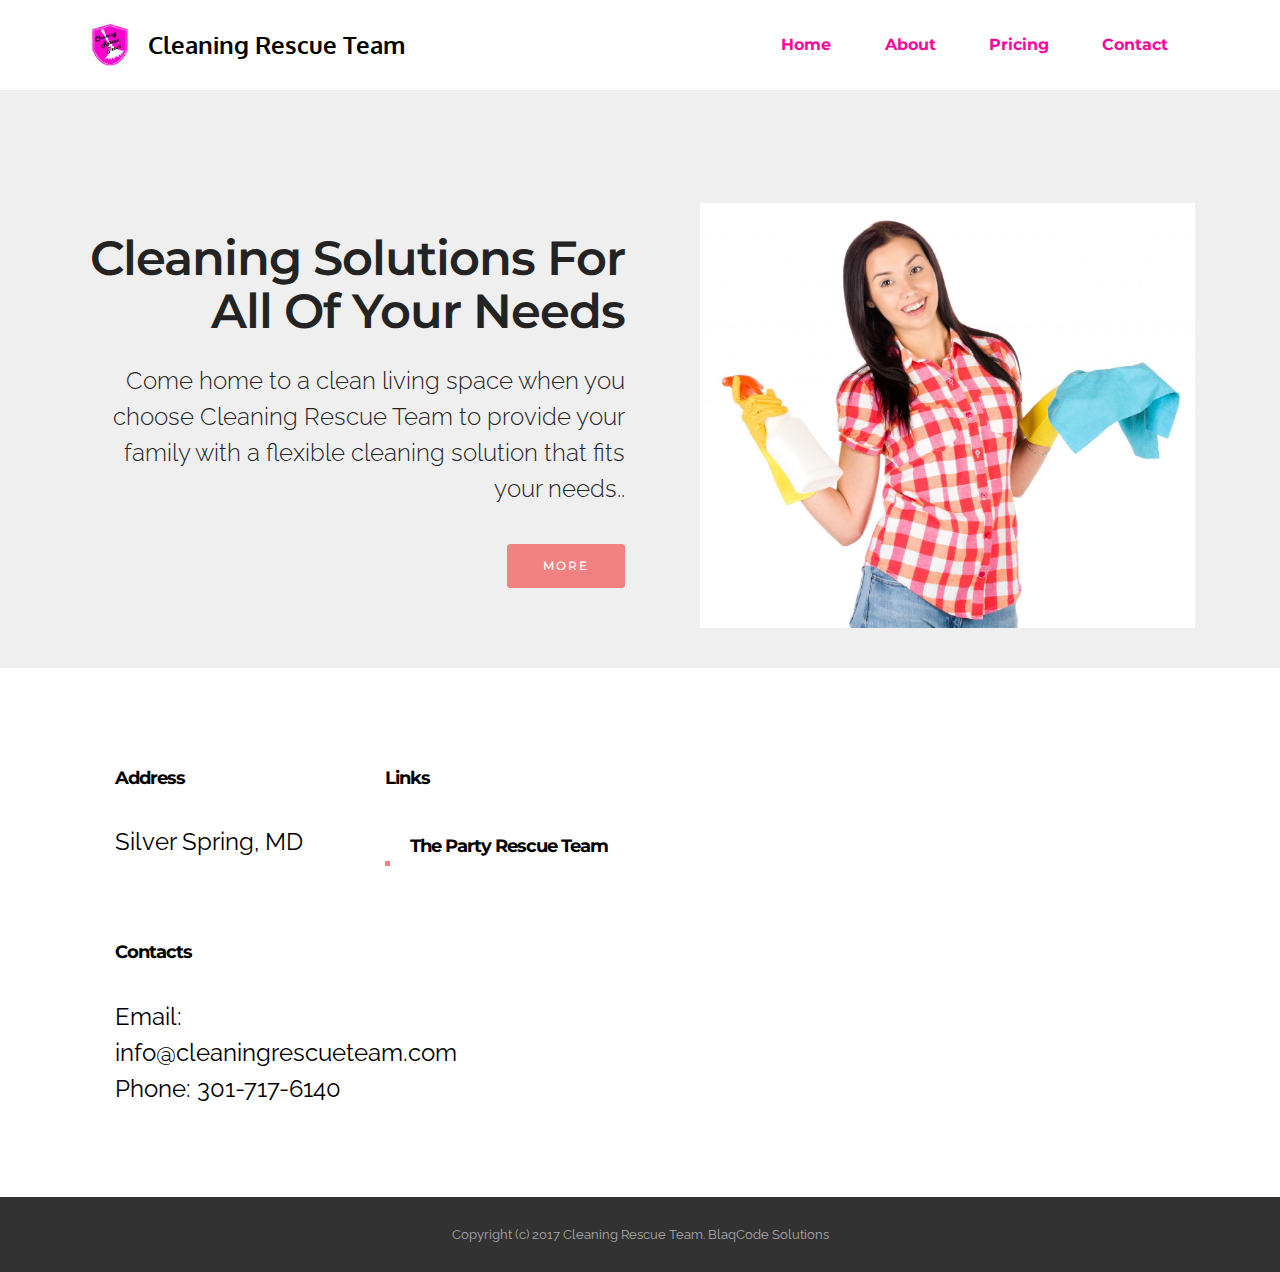
==== index.html @ 24ab7273 "create github pages" ====
<!DOCTYPE html>
<html>
<head>
  <!-- Site made with Mobirise Website Builder v3.12.1, https://mobirise.com -->
  <meta charset="UTF-8">
  <meta http-equiv="X-UA-Compatible" content="IE=edge">
  <meta name="generator" content="Mobirise v3.12.1, mobirise.com">
  <meta name="viewport" content="width=device-width, initial-scale=1">
  <link rel="shortcut icon" href="assets/images/crt-logo1-128x128.jpg" type="image/x-icon">
  <meta name="description" content="The Cleaning Rescue Team Homepage">
  <title>Cleaning Rescue Team</title>
  <link rel="stylesheet" href="https://fonts.googleapis.com/css?family=Lora:400,700,400italic,700italic&amp;subset=latin">
  <link rel="stylesheet" href="https://fonts.googleapis.com/css?family=Montserrat:400,700">
  <link rel="stylesheet" href="https://fonts.googleapis.com/css?family=Raleway:100,100i,200,200i,300,300i,400,400i,500,500i,600,600i,700,700i,800,800i,900,900i">
  <link rel="stylesheet" href="assets/bootstrap-material-design-font/css/material.css">
  <link rel="stylesheet" href="assets/tether/tether.min.css">
  <link rel="stylesheet" href="assets/bootstrap/css/bootstrap.min.css">
  <link rel="stylesheet" href="assets/dropdown/css/style.css">
  <link rel="stylesheet" href="assets/animate.css/animate.min.css">
  <link rel="stylesheet" href="assets/theme/css/style.css">
  <link rel="stylesheet" href="assets/mobirise/css/mbr-additional.css" type="text/css">
  
  
  
</head>
<body>
<section id="ext_menu-0">

    <nav class="navbar navbar-dropdown navbar-fixed-top">
        <div class="container">

            <div class="mbr-table">
                <div class="mbr-table-cell">

                    <div class="navbar-brand">
                        <a href="index.html" class="navbar-logo"><img src="assets/images/crt-logo1-128x128.jpg" alt="Mobirise"></a>
                        <a class="navbar-caption text-black" href="index.html">Cleaning Rescue Team</a>
                    </div>

                </div>
                <div class="mbr-table-cell">

                    <button class="navbar-toggler pull-xs-right hidden-md-up" type="button" data-toggle="collapse" data-target="#exCollapsingNavbar">
                        <div class="hamburger-icon"></div>
                    </button>

                    <ul class="nav-dropdown collapse pull-xs-right nav navbar-nav navbar-toggleable-sm" id="exCollapsingNavbar"><li class="nav-item"><a class="nav-link link" href="index.html">Home</a></li><li class="nav-item"><a class="nav-link link" href="about.html">About</a></li><li class="nav-item"><a class="nav-link link" href="pricing.html">Pricing</a></li><li class="nav-item"><a class="nav-link link" href="contact.html">Contact</a></li></ul>
                    <button hidden="" class="navbar-toggler navbar-close" type="button" data-toggle="collapse" data-target="#exCollapsingNavbar">
                        <div class="close-icon"></div>
                    </button>

                </div>
            </div>

        </div>
    </nav>

</section>

<section class="engine"><a rel="external" href="https://mobirise.com">Mobirise Web Page Builder</a></section><section class="mbr-section mbr-after-navbar" id="msg-box5-1" style="background-color: rgb(239, 239, 239); padding-top: 200px; padding-bottom: 40px;">

    
    <div class="container">
        <div class="row">
            <div class="mbr-table-md-up">

              

              <div class="mbr-table-cell col-md-5 text-xs-center text-md-right content-size">
                  <h3 class="mbr-section-title display-2">Cleaning Solutions For All Of Your Needs</h3>
                  <div class="lead">

                    <p>Come home to a clean living space when you choose Cleaning Rescue Team to provide your family with a flexible cleaning solution that fits your needs..</p>

                  </div>

                  <div><a class="btn btn-danger" href="about.html">MORE</a></div>
              </div>


              


              <div class="mbr-table-cell mbr-left-padding-md-up mbr-valign-top col-md-7 image-size" style="width: 50%;">
                  <div class="mbr-figure"><img src="assets/images/young-woman-cleaning-1488212768vjw-1400x1203.jpg"></div>
              </div>

            </div>
        </div>
    </div>

</section>

<section class="mbr-section mbr-section-md-padding mbr-footer footer2" id="contacts2-2" style="background-color: rgb(255, 255, 255); padding-top: 90px; padding-bottom: 90px;">
    
    <div class="container">
        <div class="row">
            <div class="mbr-footer-content col-xs-12 col-md-3">
                <p><strong>Address</strong><br>Silver Spring, MD<br><br><br>
<strong>Contacts</strong><br>
Email: info@cleaningrescueteam.com<br>
Phone: 301-717-6140<br></p>
            </div>
            <div class="mbr-footer-content col-xs-12 col-md-3"><p class="mbr-contacts__text"><strong>Links</strong></p><ul><li><a href="http://www.thepartyrescueteam.com/" class="text-black"><strong>The Party Rescue Team</strong></a></li></ul></div>
            <div class="col-xs-12 col-md-6">
                <div class="mbr-map"><iframe frameborder="0" style="border:0" src="https://www.google.com/maps/embed/v1/place?key=AIzaSyA0Dx_boXQiwvdz8sJHoYeZNVTdoWONYkU&amp;q=place_id:ChIJJ-lqZk7Pt4kR35qyZagzhAA" allowfullscreen=""></iframe></div>
            </div>
        </div>
    </div>
</section>

<footer class="mbr-small-footer mbr-section mbr-section-nopadding" id="footer1-3" style="background-color: rgb(50, 50, 50); padding-top: 1.75rem; padding-bottom: 1.75rem;">
    
    <div class="container">
        <p class="text-xs-center">Copyright (c) 2017 Cleaning Rescue Team. BlaqCode Solutions</p>
    </div>
</footer>


  <script src="assets/web/assets/jquery/jquery.min.js"></script>
  <script src="assets/tether/tether.min.js"></script>
  <script src="assets/bootstrap/js/bootstrap.min.js"></script>
  <script src="assets/smooth-scroll/smooth-scroll.js"></script>
  <script src="assets/dropdown/js/script.min.js"></script>
  <script src="assets/touch-swipe/jquery.touch-swipe.min.js"></script>
  <script src="assets/viewport-checker/jquery.viewportchecker.js"></script>
  <script src="assets/theme/js/script.js"></script>
  
  
  <input name="animation" type="hidden">
  </body>
</html>
---- assets/bootstrap-material-design-font/css/material.css ----
@font-face {
  font-family: 'Material-Design-Icons';
  src: url('../fonts/Material-Design-Icons.eot?3ocs8m');
  src: url('../fonts/Material-Design-Icons.eot?#iefix3ocs8m') format('embedded-opentype'), url('../fonts/Material-Design-Icons.woff?3ocs8m') format('woff'), url('../fonts/Material-Design-Icons.ttf?3ocs8m') format('truetype'), url('../fonts/Material-Design-Icons.svg?3ocs8m#Material-Design-Icons') format('svg');
  font-weight: normal;
  font-style: normal;
}
[class^="mdi-"],
[class*="mdi-"] {
  speak: none;
  display: inline-block;
  font-style: normal;
  font-variant:normal;
  font-weight:normal;
  /*font-size:24px;*/
  line-height:1;
  font-family:'Material-Design-Icons' !important;
  text-rendering: auto;
  
  -webkit-font-smoothing: antialiased;
  -moz-osx-font-smoothing: grayscale;
  -webkit-transform: translate(0, 0);
      -ms-transform: translate(0, 0);
          transform: translate(0, 0);
}
[class^="mdi-"]:before,
[class*="mdi-"]:before {
  display: inline-block;
  speak: none;
  text-decoration: inherit;
}
[class^="mdi-"].pull-left,
[class*="mdi-"].pull-left {
  margin-right: .3em;
}
[class^="mdi-"].pull-right,
[class*="mdi-"].pull-right {
  margin-left: .3em;
}
[class^="mdi-"].mdi-lg:before,
[class*="mdi-"].mdi-lg:before,
[class^="mdi-"].mdi-lg:after,
[class*="mdi-"].mdi-lg:after {
  font-size: 1.33333333em;
  line-height: 0.75em;
  vertical-align: -15%;
}
[class^="mdi-"].mdi-2x:before,
[class*="mdi-"].mdi-2x:before,
[class^="mdi-"].mdi-2x:after,
[class*="mdi-"].mdi-2x:after {
  font-size: 2em;
}
[class^="mdi-"].mdi-3x:before,
[class*="mdi-"].mdi-3x:before,
[class^="mdi-"].mdi-3x:after,
[class*="mdi-"].mdi-3x:after {
  font-size: 3em;
}
[class^="mdi-"].mdi-4x:before,
[class*="mdi-"].mdi-4x:before,
[class^="mdi-"].mdi-4x:after,
[class*="mdi-"].mdi-4x:after {
  font-size: 4em;
}
[class^="mdi-"].mdi-5x:before,
[class*="mdi-"].mdi-5x:before,
[class^="mdi-"].mdi-5x:after,
[class*="mdi-"].mdi-5x:after {
  font-size: 5em;
}
[class^="mdi-device-signal-cellular-"]:after,
[class^="mdi-device-battery-"]:after,
[class^="mdi-device-battery-charging-"]:after,
[class^="mdi-device-signal-cellular-connected-no-internet-"]:after,
[class^="mdi-device-signal-wifi-"]:after,
[class^="mdi-device-signal-wifi-statusbar-not-connected"]:after,
.mdi-device-network-wifi:after {
  opacity: .3;
  position: absolute;
  left: 0;
  top: 0;
  z-index: 1;
  display: inline-block;
  speak: none;
  text-decoration: inherit;
}
[class^="mdi-device-signal-cellular-"]:after {
  content: "\e758";
}
[class^="mdi-device-battery-"]:after {
  content: "\e735";
}
[class^="mdi-device-battery-charging-"]:after {
  content: "\e733";
}
[class^="mdi-device-signal-cellular-connected-no-internet-"]:after {
  content: "\e75d";
}
[class^="mdi-device-signal-wifi-"]:after,
.mdi-device-network-wifi:after {
  content: "\e765";
}
[class^="mdi-device-signal-wifi-statusbasr-not-connected"]:after {
  content: "\e8f7";
}
.mdi-device-signal-cellular-off:after,
.mdi-device-signal-cellular-null:after,
.mdi-device-signal-cellular-no-sim:after,
.mdi-device-signal-wifi-off:after,
.mdi-device-signal-wifi-4-bar:after,
.mdi-device-signal-cellular-4-bar:after,
.mdi-device-battery-alert:after,
.mdi-device-signal-cellular-connected-no-internet-4-bar:after,
.mdi-device-battery-std:after,
.mdi-device-battery-full .mdi-device-battery-unknown:after {
  content: "";
}
.mdi-fw {
  width: 1.28571429em;
  text-align: center;
}
.mdi-ul {
  padding-left: 0;
  margin-left: 2.14285714em;
  list-style-type: none;
}
.mdi-ul > li {
  position: relative;
}
.mdi-li {
  position: absolute;
  left: -2.14285714em;
  width: 2.14285714em;
  top: 0.14285714em;
  text-align: center;
}
.mdi-li.mdi-lg {
  left: -1.85714286em;
}
.mdi-border {
  padding: .2em .25em .15em;
  border: solid 0.08em #eeeeee;
  border-radius: .1em;
}
.mdi-spin {
  -webkit-animation: mdi-spin 2s infinite linear;
  animation: mdi-spin 2s infinite linear;
  -webkit-transform-origin: 50% 50%;
  -ms-transform-origin: 50% 50%;
      transform-origin: 50% 50%;
}
.mdi-pulse {
  -webkit-animation: mdi-spin 1s steps(8) infinite;
  animation: mdi-spin 1s steps(8) infinite;
  -webkit-transform-origin: 50% 50%;
  -ms-transform-origin: 50% 50%;
      transform-origin: 50% 50%;
}
@-webkit-keyframes mdi-spin {
  0% {
    -webkit-transform: rotate(0deg);
    transform: rotate(0deg);
  }
  100% {
    -webkit-transform: rotate(359deg);
    transform: rotate(359deg);
  }
}
@keyframes mdi-spin {
  0% {
    -webkit-transform: rotate(0deg);
    transform: rotate(0deg);
  }
  100% {
    -webkit-transform: rotate(359deg);
    transform: rotate(359deg);
  }
}
.mdi-rotate-90 {
  filter: progid:DXImageTransform.Microsoft.BasicImage(rotation=1);
  -webkit-transform: rotate(90deg);
  -ms-transform: rotate(90deg);
  transform: rotate(90deg);
}
.mdi-rotate-180 {
  filter: progid:DXImageTransform.Microsoft.BasicImage(rotation=2);
  -webkit-transform: rotate(180deg);
  -ms-transform: rotate(180deg);
  transform: rotate(180deg);
}
.mdi-rotate-270 {
  filter: progid:DXImageTransform.Microsoft.BasicImage(rotation=3);
  -webkit-transform: rotate(270deg);
  -ms-transform: rotate(270deg);
  transform: rotate(270deg);
}
.mdi-flip-horizontal {
  filter: progid:DXImageTransform.Microsoft.BasicImage(rotation=0, mirror=1);
  -webkit-transform: scale(-1, 1);
  -ms-transform: scale(-1, 1);
  transform: scale(-1, 1);
}
.mdi-flip-vertical {
  filter: progid:DXImageTransform.Microsoft.BasicImage(rotation=2, mirror=1);
  -webkit-transform: scale(1, -1);
  -ms-transform: scale(1, -1);
  transform: scale(1, -1);
}
:root .mdi-rotate-90,
:root .mdi-rotate-180,
:root .mdi-rotate-270,
:root .mdi-flip-horizontal,
:root .mdi-flip-vertical {
  -webkit-filter: none;
          filter: none;
}
.mdi-stack {
  position: relative;
  display: inline-block;
  width: 2em;
  height: 2em;
  line-height: 2em;
  vertical-align: middle;
}
.mdi-stack-1x,
.mdi-stack-2x {
  position: absolute;
  left: 0;
  width: 100%;
  text-align: center;
}
.mdi-stack-1x {
  line-height: inherit;
}
.mdi-stack-2x {
  font-size: 2em;
}
.mdi-inverse {
  color: #ffffff;
}
/* Start Icons */
.mdi-action-3d-rotation:before {
  content: "\e600";
}
.mdi-action-accessibility:before {
  content: "\e601";
}
.mdi-action-account-balance-wallet:before {
  content: "\e602";
}
.mdi-action-account-balance:before {
  content: "\e603";
}
.mdi-action-account-box:before {
  content: "\e604";
}
.mdi-action-account-child:before {
  content: "\e605";
}
.mdi-action-account-circle:before {
  content: "\e606";
}
.mdi-action-add-shopping-cart:before {
  content: "\e607";
}
.mdi-action-alarm-add:before {
  content: "\e608";
}
.mdi-action-alarm-off:before {
  content: "\e609";
}
.mdi-action-alarm-on:before {
  content: "\e60a";
}
.mdi-action-alarm:before {
  content: "\e60b";
}
.mdi-action-android:before {
  content: "\e60c";
}
.mdi-action-announcement:before {
  content: "\e60d";
}
.mdi-action-aspect-ratio:before {
  content: "\e60e";
}
.mdi-action-assessment:before {
  content: "\e60f";
}
.mdi-action-assignment-ind:before {
  content: "\e610";
}
.mdi-action-assignment-late:before {
  content: "\e611";
}
.mdi-action-assignment-return:before {
  content: "\e612";
}
.mdi-action-assignment-returned:before {
  content: "\e613";
}
.mdi-action-assignment-turned-in:before {
  content: "\e614";
}
.mdi-action-assignment:before {
  content: "\e615";
}
.mdi-action-autorenew:before {
  content: "\e616";
}
.mdi-action-backup:before {
  content: "\e617";
}
.mdi-action-book:before {
  content: "\e618";
}
.mdi-action-bookmark-outline:before {
  content: "\e619";
}
.mdi-action-bookmark:before {
  content: "\e61a";
}
.mdi-action-bug-report:before {
  content: "\e61b";
}
.mdi-action-cached:before {
  content: "\e61c";
}
.mdi-action-check-circle:before {
  content: "\e61d";
}
.mdi-action-class:before {
  content: "\e61e";
}
.mdi-action-credit-card:before {
  content: "\e61f";
}
.mdi-action-dashboard:before {
  content: "\e620";
}
.mdi-action-delete:before {
  content: "\e621";
}
.mdi-action-description:before {
  content: "\e622";
}
.mdi-action-dns:before {
  content: "\e623";
}
.mdi-action-done-all:before {
  content: "\e624";
}
.mdi-action-done:before {
  content: "\e625";
}
.mdi-action-event:before {
  content: "\e626";
}
.mdi-action-exit-to-app:before {
  content: "\e627";
}
.mdi-action-explore:before {
  content: "\e628";
}
.mdi-action-extension:before {
  content: "\e629";
}
.mdi-action-face-unlock:before {
  content: "\e62a";
}
.mdi-action-favorite-outline:before {
  content: "\e62b";
}
.mdi-action-favorite:before {
  content: "\e62c";
}
.mdi-action-find-in-page:before {
  content: "\e62d";
}
.mdi-action-find-replace:before {
  content: "\e62e";
}
.mdi-action-flip-to-back:before {
  content: "\e62f";
}
.mdi-action-flip-to-front:before {
  content: "\e630";
}
.mdi-action-get-app:before {
  content: "\e631";
}
.mdi-action-grade:before {
  content: "\e632";
}
.mdi-action-group-work:before {
  content: "\e633";
}
.mdi-action-help:before {
  content: "\e634";
}
.mdi-action-highlight-remove:before {
  content: "\e635";
}
.mdi-action-history:before {
  content: "\e636";
}
.mdi-action-home:before {
  content: "\e637";
}
.mdi-action-https:before {
  content: "\e638";
}
.mdi-action-info-outline:before {
  content: "\e639";
}
.mdi-action-info:before {
  content: "\e63a";
}
.mdi-action-input:before {
  content: "\e63b";
}
.mdi-action-invert-colors:before {
  content: "\e63c";
}
.mdi-action-label-outline:before {
  content: "\e63d";
}
.mdi-action-label:before {
  content: "\e63e";
}
.mdi-action-language:before {
  content: "\e63f";
}
.mdi-action-launch:before {
  content: "\e640";
}
.mdi-action-list:before {
  content: "\e641";
}
.mdi-action-lock-open:before {
  content: "\e642";
}
.mdi-action-lock-outline:before {
  content: "\e643";
}
.mdi-action-lock:before {
  content: "\e644";
}
.mdi-action-loyalty:before {
  content: "\e645";
}
.mdi-action-markunread-mailbox:before {
  content: "\e646";
}
.mdi-action-note-add:before {
  content: "\e647";
}
.mdi-action-open-in-browser:before {
  content: "\e648";
}
.mdi-action-open-in-new:before {
  content: "\e649";
}
.mdi-action-open-with:before {
  content: "\e64a";
}
.mdi-action-pageview:before {
  content: "\e64b";
}
.mdi-action-payment:before {
  content: "\e64c";
}
.mdi-action-perm-camera-mic:before {
  content: "\e64d";
}
.mdi-action-perm-contact-cal:before {
  content: "\e64e";
}
.mdi-action-perm-data-setting:before {
  content: "\e64f";
}
.mdi-action-perm-device-info:before {
  content: "\e650";
}
.mdi-action-perm-identity:before {
  content: "\e651";
}
.mdi-action-perm-media:before {
  content: "\e652";
}
.mdi-action-perm-phone-msg:before {
  content: "\e653";
}
.mdi-action-perm-scan-wifi:before {
  content: "\e654";
}
.mdi-action-picture-in-picture:before {
  content: "\e655";
}
.mdi-action-polymer:before {
  content: "\e656";
}
.mdi-action-print:before {
  content: "\e657";
}
.mdi-action-query-builder:before {
  content: "\e658";
}
.mdi-action-question-answer:before {
  content: "\e659";
}
.mdi-action-receipt:before {
  content: "\e65a";
}
.mdi-action-redeem:before {
  content: "\e65b";
}
.mdi-action-reorder:before {
  content: "\e65c";
}
.mdi-action-report-problem:before {
  content: "\e65d";
}
.mdi-action-restore:before {
  content: "\e65e";
}
.mdi-action-room:before {
  content: "\e65f";
}
.mdi-action-schedule:before {
  content: "\e660";
}
.mdi-action-search:before {
  content: "\e661";
}
.mdi-action-settings-applications:before {
  content: "\e662";
}
.mdi-action-settings-backup-restore:before {
  content: "\e663";
}
.mdi-action-settings-bluetooth:before {
  content: "\e664";
}
.mdi-action-settings-cell:before {
  content: "\e665";
}
.mdi-action-settings-display:before {
  content: "\e666";
}
.mdi-action-settings-ethernet:before {
  content: "\e667";
}
.mdi-action-settings-input-antenna:before {
  content: "\e668";
}
.mdi-action-settings-input-component:before {
  content: "\e669";
}
.mdi-action-settings-input-composite:before {
  content: "\e66a";
}
.mdi-action-settings-input-hdmi:before {
  content: "\e66b";
}
.mdi-action-settings-input-svideo:before {
  content: "\e66c";
}
.mdi-action-settings-overscan:before {
  content: "\e66d";
}
.mdi-action-settings-phone:before {
  content: "\e66e";
}
.mdi-action-settings-power:before {
  content: "\e66f";
}
.mdi-action-settings-remote:before {
  content: "\e670";
}
.mdi-action-settings-voice:before {
  content: "\e671";
}
.mdi-action-settings:before {
  content: "\e672";
}
.mdi-action-shop-two:before {
  content: "\e673";
}
.mdi-action-shop:before {
  content: "\e674";
}
.mdi-action-shopping-basket:before {
  content: "\e675";
}
.mdi-action-shopping-cart:before {
  content: "\e676";
}
.mdi-action-speaker-notes:before {
  content: "\e677";
}
.mdi-action-spellcheck:before {
  content: "\e678";
}
.mdi-action-star-rate:before {
  content: "\e679";
}
.mdi-action-stars:before {
  content: "\e67a";
}
.mdi-action-store:before {
  content: "\e67b";
}
.mdi-action-subject:before {
  content: "\e67c";
}
.mdi-action-supervisor-account:before {
  content: "\e67d";
}
.mdi-action-swap-horiz:before {
  content: "\e67e";
}
.mdi-action-swap-vert-circle:before {
  content: "\e67f";
}
.mdi-action-swap-vert:before {
  content: "\e680";
}
.mdi-action-system-update-tv:before {
  content: "\e681";
}
.mdi-action-tab-unselected:before {
  content: "\e682";
}
.mdi-action-tab:before {
  content: "\e683";
}
.mdi-action-theaters:before {
  content: "\e684";
}
.mdi-action-thumb-down:before {
  content: "\e685";
}
.mdi-action-thumb-up:before {
  content: "\e686";
}
.mdi-action-thumbs-up-down:before {
  content: "\e687";
}
.mdi-action-toc:before {
  content: "\e688";
}
.mdi-action-today:before {
  content: "\e689";
}
.mdi-action-track-changes:before {
  content: "\e68a";
}
.mdi-action-translate:before {
  content: "\e68b";
}
.mdi-action-trending-down:before {
  content: "\e68c";
}
.mdi-action-trending-neutral:before {
  content: "\e68d";
}
.mdi-action-trending-up:before {
  content: "\e68e";
}
.mdi-action-turned-in-not:before {
  content: "\e68f";
}
.mdi-action-turned-in:before {
  content: "\e690";
}
.mdi-action-verified-user:before {
  content: "\e691";
}
.mdi-action-view-agenda:before {
  content: "\e692";
}
.mdi-action-view-array:before {
  content: "\e693";
}
.mdi-action-view-carousel:before {
  content: "\e694";
}
.mdi-action-view-column:before {
  content: "\e695";
}
.mdi-action-view-day:before {
  content: "\e696";
}
.mdi-action-view-headline:before {
  content: "\e697";
}
.mdi-action-view-list:before {
  content: "\e698";
}
.mdi-action-view-module:before {
  content: "\e699";
}
.mdi-action-view-quilt:before {
  content: "\e69a";
}
.mdi-action-view-stream:before {
  content: "\e69b";
}
.mdi-action-view-week:before {
  content: "\e69c";
}
.mdi-action-visibility-off:before {
  content: "\e69d";
}
.mdi-action-visibility:before {
  content: "\e69e";
}
.mdi-action-wallet-giftcard:before {
  content: "\e69f";
}
.mdi-action-wallet-membership:before {
  content: "\e6a0";
}
.mdi-action-wallet-travel:before {
  content: "\e6a1";
}
.mdi-action-work:before {
  content: "\e6a2";
}
.mdi-alert-error:before {
  content: "\e6a3";
}
.mdi-alert-warning:before {
  content: "\e6a4";
}
.mdi-av-album:before {
  content: "\e6a5";
}
.mdi-av-closed-caption:before {
  content: "\e6a6";
}
.mdi-av-equalizer:before {
  content: "\e6a7";
}
.mdi-av-explicit:before {
  content: "\e6a8";
}
.mdi-av-fast-forward:before {
  content: "\e6a9";
}
.mdi-av-fast-rewind:before {
  content: "\e6aa";
}
.mdi-av-games:before {
  content: "\e6ab";
}
.mdi-av-hearing:before {
  content: "\e6ac";
}
.mdi-av-high-quality:before {
  content: "\e6ad";
}
.mdi-av-loop:before {
  content: "\e6ae";
}
.mdi-av-mic-none:before {
  content: "\e6af";
}
.mdi-av-mic-off:before {
  content: "\e6b0";
}
.mdi-av-mic:before {
  content: "\e6b1";
}
.mdi-av-movie:before {
  content: "\e6b2";
}
.mdi-av-my-library-add:before {
  content: "\e6b3";
}
.mdi-av-my-library-books:before {
  content: "\e6b4";
}
.mdi-av-my-library-music:before {
  content: "\e6b5";
}
.mdi-av-new-releases:before {
  content: "\e6b6";
}
.mdi-av-not-interested:before {
  content: "\e6b7";
}
.mdi-av-pause-circle-fill:before {
  content: "\e6b8";
}
.mdi-av-pause-circle-outline:before {
  content: "\e6b9";
}
.mdi-av-pause:before {
  content: "\e6ba";
}
.mdi-av-play-arrow:before {
  content: "\e6bb";
}
.mdi-av-play-circle-fill:before {
  content: "\e6bc";
}
.mdi-av-play-circle-outline:before {
  content: "\e6bd";
}
.mdi-av-play-shopping-bag:before {
  content: "\e6be";
}
.mdi-av-playlist-add:before {
  content: "\e6bf";
}
.mdi-av-queue-music:before {
  content: "\e6c0";
}
.mdi-av-queue:before {
  content: "\e6c1";
}
.mdi-av-radio:before {
  content: "\e6c2";
}
.mdi-av-recent-actors:before {
  content: "\e6c3";
}
.mdi-av-repeat-one:before {
  content: "\e6c4";
}
.mdi-av-repeat:before {
  content: "\e6c5";
}
.mdi-av-replay:before {
  content: "\e6c6";
}
.mdi-av-shuffle:before {
  content: "\e6c7";
}
.mdi-av-skip-next:before {
  content: "\e6c8";
}
.mdi-av-skip-previous:before {
  content: "\e6c9";
}
.mdi-av-snooze:before {
  content: "\e6ca";
}
.mdi-av-stop:before {
  content: "\e6cb";
}
.mdi-av-subtitles:before {
  content: "\e6cc";
}
.mdi-av-surround-sound:before {
  content: "\e6cd";
}
.mdi-av-timer:before {
  content: "\e6ce";
}
.mdi-av-video-collection:before {
  content: "\e6cf";
}
.mdi-av-videocam-off:before {
  content: "\e6d0";
}
.mdi-av-videocam:before {
  content: "\e6d1";
}
.mdi-av-volume-down:before {
  content: "\e6d2";
}
.mdi-av-volume-mute:before {
  content: "\e6d3";
}
.mdi-av-volume-off:before {
  content: "\e6d4";
}
.mdi-av-volume-up:before {
  content: "\e6d5";
}
.mdi-av-web:before {
  content: "\e6d6";
}
.mdi-communication-business:before {
  content: "\e6d7";
}
.mdi-communication-call-end:before {
  content: "\e6d8";
}
.mdi-communication-call-made:before {
  content: "\e6d9";
}
.mdi-communication-call-merge:before {
  content: "\e6da";
}
.mdi-communication-call-missed:before {
  content: "\e6db";
}
.mdi-communication-call-received:before {
  content: "\e6dc";
}
.mdi-communication-call-split:before {
  content: "\e6dd";
}
.mdi-communication-call:before {
  content: "\e6de";
}
.mdi-communication-chat:before {
  content: "\e6df";
}
.mdi-communication-clear-all:before {
  content: "\e6e0";
}
.mdi-communication-comment:before {
  content: "\e6e1";
}
.mdi-communication-contacts:before {
  content: "\e6e2";
}
.mdi-communication-dialer-sip:before {
  content: "\e6e3";
}
.mdi-communication-dialpad:before {
  content: "\e6e4";
}
.mdi-communication-dnd-on:before {
  content: "\e6e5";
}
.mdi-communication-email:before {
  content: "\e6e6";
}
.mdi-communication-forum:before {
  content: "\e6e7";
}
.mdi-communication-import-export:before {
  content: "\e6e8";
}
.mdi-communication-invert-colors-off:before {
  content: "\e6e9";
}
.mdi-communication-invert-colors-on:before {
  content: "\e6ea";
}
.mdi-communication-live-help:before {
  content: "\e6eb";
}
.mdi-communication-location-off:before {
  content: "\e6ec";
}
.mdi-communication-location-on:before {
  content: "\e6ed";
}
.mdi-communication-message:before {
  content: "\e6ee";
}
.mdi-communication-messenger:before {
  content: "\e6ef";
}
.mdi-communication-no-sim:before {
  content: "\e6f0";
}
.mdi-communication-phone:before {
  content: "\e6f1";
}
.mdi-communication-portable-wifi-off:before {
  content: "\e6f2";
}
.mdi-communication-quick-contacts-dialer:before {
  content: "\e6f3";
}
.mdi-communication-quick-contacts-mail:before {
  content: "\e6f4";
}
.mdi-communication-ring-volume:before {
  content: "\e6f5";
}
.mdi-communication-stay-current-landscape:before {
  content: "\e6f6";
}
.mdi-communication-stay-current-portrait:before {
  content: "\e6f7";
}
.mdi-communication-stay-primary-landscape:before {
  content: "\e6f8";
}
.mdi-communication-stay-primary-portrait:before {
  content: "\e6f9";
}
.mdi-communication-swap-calls:before {
  content: "\e6fa";
}
.mdi-communication-textsms:before {
  content: "\e6fb";
}
.mdi-communication-voicemail:before {
  content: "\e6fc";
}
.mdi-communication-vpn-key:before {
  content: "\e6fd";
}
.mdi-content-add-box:before {
  content: "\e6fe";
}
.mdi-content-add-circle-outline:before {
  content: "\e6ff";
}
.mdi-content-add-circle:before {
  content: "\e700";
}
.mdi-content-add:before {
  content: "\e701";
}
.mdi-content-archive:before {
  content: "\e702";
}
.mdi-content-backspace:before {
  content: "\e703";
}
.mdi-content-block:before {
  content: "\e704";
}
.mdi-content-clear:before {
  content: "\e705";
}
.mdi-content-content-copy:before {
  content: "\e706";
}
.mdi-content-content-cut:before {
  content: "\e707";
}
.mdi-content-content-paste:before {
  content: "\e708";
}
.mdi-content-create:before {
  content: "\e709";
}
.mdi-content-drafts:before {
  content: "\e70a";
}
.mdi-content-filter-list:before {
  content: "\e70b";
}
.mdi-content-flag:before {
  content: "\e70c";
}
.mdi-content-forward:before {
  content: "\e70d";
}
.mdi-content-gesture:before {
  content: "\e70e";
}
.mdi-content-inbox:before {
  content: "\e70f";
}
.mdi-content-link:before {
  content: "\e710";
}
.mdi-content-mail:before {
  content: "\e711";
}
.mdi-content-markunread:before {
  content: "\e712";
}
.mdi-content-redo:before {
  content: "\e713";
}
.mdi-content-remove-circle-outline:before {
  content: "\e714";
}
.mdi-content-remove-circle:before {
  content: "\e715";
}
.mdi-content-remove:before {
  content: "\e716";
}
.mdi-content-reply-all:before {
  content: "\e717";
}
.mdi-content-reply:before {
  content: "\e718";
}
.mdi-content-report:before {
  content: "\e719";
}
.mdi-content-save:before {
  content: "\e71a";
}
.mdi-content-select-all:before {
  content: "\e71b";
}
.mdi-content-send:before {
  content: "\e71c";
}
.mdi-content-sort:before {
  content: "\e71d";
}
.mdi-content-text-format:before {
  content: "\e71e";
}
.mdi-content-undo:before {
  content: "\e71f";
}
.mdi-editor-attach-file:before {
  content: "\e776";
}
.mdi-editor-attach-money:before {
  content: "\e777";
}
.mdi-editor-border-all:before {
  content: "\e778";
}
.mdi-editor-border-bottom:before {
  content: "\e779";
}
.mdi-editor-border-clear:before {
  content: "\e77a";
}
.mdi-editor-border-color:before {
  content: "\e77b";
}
.mdi-editor-border-horizontal:before {
  content: "\e77c";
}
.mdi-editor-border-inner:before {
  content: "\e77d";
}
.mdi-editor-border-left:before {
  content: "\e77e";
}
.mdi-editor-border-outer:before {
  content: "\e77f";
}
.mdi-editor-border-right:before {
  content: "\e780";
}
.mdi-editor-border-style:before {
  content: "\e781";
}
.mdi-editor-border-top:before {
  content: "\e782";
}
.mdi-editor-border-vertical:before {
  content: "\e783";
}
.mdi-editor-format-align-center:before {
  content: "\e784";
}
.mdi-editor-format-align-justify:before {
  content: "\e785";
}
.mdi-editor-format-align-left:before {
  content: "\e786";
}
.mdi-editor-format-align-right:before {
  content: "\e787";
}
.mdi-editor-format-bold:before {
  content: "\e788";
}
.mdi-editor-format-clear:before {
  content: "\e789";
}
.mdi-editor-format-color-fill:before {
  content: "\e78a";
}
.mdi-editor-format-color-reset:before {
  content: "\e78b";
}
.mdi-editor-format-color-text:before {
  content: "\e78c";
}
.mdi-editor-format-indent-decrease:before {
  content: "\e78d";
}
.mdi-editor-format-indent-increase:before {
  content: "\e78e";
}
.mdi-editor-format-italic:before {
  content: "\e78f";
}
.mdi-editor-format-line-spacing:before {
  content: "\e790";
}
.mdi-editor-format-list-bulleted:before {
  content: "\e791";
}
.mdi-editor-format-list-numbered:before {
  content: "\e792";
}
.mdi-editor-format-paint:before {
  content: "\e793";
}
.mdi-editor-format-quote:before {
  content: "\e794";
}
.mdi-editor-format-size:before {
  content: "\e795";
}
.mdi-editor-format-strikethrough:before {
  content: "\e796";
}
.mdi-editor-format-textdirection-l-to-r:before {
  content: "\e797";
}
.mdi-editor-format-textdirection-r-to-l:before {
  content: "\e798";
}
.mdi-editor-format-underline:before {
  content: "\e799";
}
.mdi-editor-functions:before {
  content: "\e79a";
}
.mdi-editor-insert-chart:before {
  content: "\e79b";
}
.mdi-editor-insert-comment:before {
  content: "\e79c";
}
.mdi-editor-insert-drive-file:before {
  content: "\e79d";
}
.mdi-editor-insert-emoticon:before {
  content: "\e79e";
}
.mdi-editor-insert-invitation:before {
  content: "\e79f";
}
.mdi-editor-insert-link:before {
  content: "\e7a0";
}
.mdi-editor-insert-photo:before {
  content: "\e7a1";
}
.mdi-editor-merge-type:before {
  content: "\e7a2";
}
.mdi-editor-mode-comment:before {
  content: "\e7a3";
}
.mdi-editor-mode-edit:before {
  content: "\e7a4";
}
.mdi-editor-publish:before {
  content: "\e7a5";
}
.mdi-editor-vertical-align-bottom:before {
  content: "\e7a6";
}
.mdi-editor-vertical-align-center:before {
  content: "\e7a7";
}
.mdi-editor-vertical-align-top:before {
  content: "\e7a8";
}
.mdi-editor-wrap-text:before {
  content: "\e7a9";
}
.mdi-file-attachment:before {
  content: "\e7aa";
}
.mdi-file-cloud-circle:before {
  content: "\e7ab";
}
.mdi-file-cloud-done:before {
  content: "\e7ac";
}
.mdi-file-cloud-download:before {
  content: "\e7ad";
}
.mdi-file-cloud-off:before {
  content: "\e7ae";
}
.mdi-file-cloud-queue:before {
  content: "\e7af";
}
.mdi-file-cloud-upload:before {
  content: "\e7b0";
}
.mdi-file-cloud:before {
  content: "\e7b1";
}
.mdi-file-file-download:before {
  content: "\e7b2";
}
.mdi-file-file-upload:before {
  content: "\e7b3";
}
.mdi-file-folder-open:before {
  content: "\e7b4";
}
.mdi-file-folder-shared:before {
  content: "\e7b5";
}
.mdi-file-folder:before {
  content: "\e7b6";
}
.mdi-device-access-alarm:before {
  content: "\e720";
}
.mdi-device-access-alarms:before {
  content: "\e721";
}
.mdi-device-access-time:before {
  content: "\e722";
}
.mdi-device-add-alarm:before {
  content: "\e723";
}
.mdi-device-airplanemode-off:before {
  content: "\e724";
}
.mdi-device-airplanemode-on:before {
  content: "\e725";
}
.mdi-device-battery-20:before {
  content: "\e726";
}
.mdi-device-battery-30:before {
  content: "\e727";
}
.mdi-device-battery-50:before {
  content: "\e728";
}
.mdi-device-battery-60:before {
  content: "\e729";
}
.mdi-device-battery-80:before {
  content: "\e72a";
}
.mdi-device-battery-90:before {
  content: "\e72b";
}
.mdi-device-battery-alert:before {
  content: "\e72c";
}
.mdi-device-battery-charging-20:before {
  content: "\e72d";
}
.mdi-device-battery-charging-30:before {
  content: "\e72e";
}
.mdi-device-battery-charging-50:before {
  content: "\e72f";
}
.mdi-device-battery-charging-60:before {
  content: "\e730";
}
.mdi-device-battery-charging-80:before {
  content: "\e731";
}
.mdi-device-battery-charging-90:before {
  content: "\e732";
}
.mdi-device-battery-charging-full:before {
  content: "\e733";
}
.mdi-device-battery-full:before {
  content: "\e734";
}
.mdi-device-battery-std:before {
  content: "\e735";
}
.mdi-device-battery-unknown:before {
  content: "\e736";
}
.mdi-device-bluetooth-connected:before {
  content: "\e737";
}
.mdi-device-bluetooth-disabled:before {
  content: "\e738";
}
.mdi-device-bluetooth-searching:before {
  content: "\e739";
}
.mdi-device-bluetooth:before {
  content: "\e73a";
}
.mdi-device-brightness-auto:before {
  content: "\e73b";
}
.mdi-device-brightness-high:before {
  content: "\e73c";
}
.mdi-device-brightness-low:before {
  content: "\e73d";
}
.mdi-device-brightness-medium:before {
  content: "\e73e";
}
.mdi-device-data-usage:before {
  content: "\e73f";
}
.mdi-device-developer-mode:before {
  content: "\e740";
}
.mdi-device-devices:before {
  content: "\e741";
}
.mdi-device-dvr:before {
  content: "\e742";
}
.mdi-device-gps-fixed:before {
  content: "\e743";
}
.mdi-device-gps-not-fixed:before {
  content: "\e744";
}
.mdi-device-gps-off:before {
  content: "\e745";
}
.mdi-device-location-disabled:before {
  content: "\e746";
}
.mdi-device-location-searching:before {
  content: "\e747";
}
.mdi-device-multitrack-audio:before {
  content: "\e748";
}
.mdi-device-network-cell:before {
  content: "\e749";
}
.mdi-device-network-wifi:before {
  content: "\e74a";
}
.mdi-device-nfc:before {
  content: "\e74b";
}
.mdi-device-now-wallpaper:before {
  content: "\e74c";
}
.mdi-device-now-widgets:before {
  content: "\e74d";
}
.mdi-device-screen-lock-landscape:before {
  content: "\e74e";
}
.mdi-device-screen-lock-portrait:before {
  content: "\e74f";
}
.mdi-device-screen-lock-rotation:before {
  content: "\e750";
}
.mdi-device-screen-rotation:before {
  content: "\e751";
}
.mdi-device-sd-storage:before {
  content: "\e752";
}
.mdi-device-settings-system-daydream:before {
  content: "\e753";
}
.mdi-device-signal-cellular-0-bar:before {
  content: "\e754";
}
.mdi-device-signal-cellular-1-bar:before {
  content: "\e755";
}
.mdi-device-signal-cellular-2-bar:before {
  content: "\e756";
}
.mdi-device-signal-cellular-3-bar:before {
  content: "\e757";
}
.mdi-device-signal-cellular-4-bar:before {
  content: "\e758";
}
.mdi-signal-wifi-statusbar-connected-no-internet-after:before {
  content: "\e8f6";
}
.mdi-device-signal-cellular-connected-no-internet-0-bar:before {
  content: "\e759";
}
.mdi-device-signal-cellular-connected-no-internet-1-bar:before {
  content: "\e75a";
}
.mdi-device-signal-cellular-connected-no-internet-2-bar:before {
  content: "\e75b";
}
.mdi-device-signal-cellular-connected-no-internet-3-bar:before {
  content: "\e75c";
}
.mdi-device-signal-cellular-connected-no-internet-4-bar:before {
  content: "\e75d";
}
.mdi-device-signal-cellular-no-sim:before {
  content: "\e75e";
}
.mdi-device-signal-cellular-null:before {
  content: "\e75f";
}
.mdi-device-signal-cellular-off:before {
  content: "\e760";
}
.mdi-device-signal-wifi-0-bar:before {
  content: "\e761";
}
.mdi-device-signal-wifi-1-bar:before {
  content: "\e762";
}
.mdi-device-signal-wifi-2-bar:before {
  content: "\e763";
}
.mdi-device-signal-wifi-3-bar:before {
  content: "\e764";
}
.mdi-device-signal-wifi-4-bar:before {
  content: "\e765";
}
.mdi-device-signal-wifi-off:before {
  content: "\e766";
}
.mdi-device-signal-wifi-statusbar-1-bar:before {
  content: "\e767";
}
.mdi-device-signal-wifi-statusbar-2-bar:before {
  content: "\e768";
}
.mdi-device-signal-wifi-statusbar-3-bar:before {
  content: "\e769";
}
.mdi-device-signal-wifi-statusbar-4-bar:before {
  content: "\e76a";
}
.mdi-device-signal-wifi-statusbar-connected-no-internet-:before {
  content: "\e76b";
}
.mdi-device-signal-wifi-statusbar-connected-no-internet:before {
  content: "\e76f";
}
.mdi-device-signal-wifi-statusbar-connected-no-internet-2:before {
  content: "\e76c";
}
.mdi-device-signal-wifi-statusbar-connected-no-internet-3:before {
  content: "\e76d";
}
.mdi-device-signal-wifi-statusbar-connected-no-internet-4:before {
  content: "\e76e";
}
.mdi-signal-wifi-statusbar-not-connected-after:before {
  content: "\e8f7";
}
.mdi-device-signal-wifi-statusbar-not-connected:before {
  content: "\e770";
}
.mdi-device-signal-wifi-statusbar-null:before {
  content: "\e771";
}
.mdi-device-storage:before {
  content: "\e772";
}
.mdi-device-usb:before {
  content: "\e773";
}
.mdi-device-wifi-lock:before {
  content: "\e774";
}
.mdi-device-wifi-tethering:before {
  content: "\e775";
}
.mdi-hardware-cast-connected:before {
  content: "\e7b7";
}
.mdi-hardware-cast:before {
  content: "\e7b8";
}
.mdi-hardware-computer:before {
  content: "\e7b9";
}
.mdi-hardware-desktop-mac:before {
  content: "\e7ba";
}
.mdi-hardware-desktop-windows:before {
  content: "\e7bb";
}
.mdi-hardware-dock:before {
  content: "\e7bc";
}
.mdi-hardware-gamepad:before {
  content: "\e7bd";
}
.mdi-hardware-headset-mic:before {
  content: "\e7be";
}
.mdi-hardware-headset:before {
  content: "\e7bf";
}
.mdi-hardware-keyboard-alt:before {
  content: "\e7c0";
}
.mdi-hardware-keyboard-arrow-down:before {
  content: "\e7c1";
}
.mdi-hardware-keyboard-arrow-left:before {
  content: "\e7c2";
}
.mdi-hardware-keyboard-arrow-right:before {
  content: "\e7c3";
}
.mdi-hardware-keyboard-arrow-up:before {
  content: "\e7c4";
}
.mdi-hardware-keyboard-backspace:before {
  content: "\e7c5";
}
.mdi-hardware-keyboard-capslock:before {
  content: "\e7c6";
}
.mdi-hardware-keyboard-control:before {
  content: "\e7c7";
}
.mdi-hardware-keyboard-hide:before {
  content: "\e7c8";
}
.mdi-hardware-keyboard-return:before {
  content: "\e7c9";
}
.mdi-hardware-keyboard-tab:before {
  content: "\e7ca";
}
.mdi-hardware-keyboard-voice:before {
  content: "\e7cb";
}
.mdi-hardware-keyboard:before {
  content: "\e7cc";
}
.mdi-hardware-laptop-chromebook:before {
  content: "\e7cd";
}
.mdi-hardware-laptop-mac:before {
  content: "\e7ce";
}
.mdi-hardware-laptop-windows:before {
  content: "\e7cf";
}
.mdi-hardware-laptop:before {
  content: "\e7d0";
}
.mdi-hardware-memory:before {
  content: "\e7d1";
}
.mdi-hardware-mouse:before {
  content: "\e7d2";
}
.mdi-hardware-phone-android:before {
  content: "\e7d3";
}
.mdi-hardware-phone-iphone:before {
  content: "\e7d4";
}
.mdi-hardware-phonelink-off:before {
  content: "\e7d5";
}
.mdi-hardware-phonelink:before {
  content: "\e7d6";
}
.mdi-hardware-security:before {
  content: "\e7d7";
}
.mdi-hardware-sim-card:before {
  content: "\e7d8";
}
.mdi-hardware-smartphone:before {
  content: "\e7d9";
}
.mdi-hardware-speaker:before {
  content: "\e7da";
}
.mdi-hardware-tablet-android:before {
  content: "\e7db";
}
.mdi-hardware-tablet-mac:before {
  content: "\e7dc";
}
.mdi-hardware-tablet:before {
  content: "\e7dd";
}
.mdi-hardware-tv:before {
  content: "\e7de";
}
.mdi-hardware-watch:before {
  content: "\e7df";
}
.mdi-image-add-to-photos:before {
  content: "\e7e0";
}
.mdi-image-adjust:before {
  content: "\e7e1";
}
.mdi-image-assistant-photo:before {
  content: "\e7e2";
}
.mdi-image-audiotrack:before {
  content: "\e7e3";
}
.mdi-image-blur-circular:before {
  content: "\e7e4";
}
.mdi-image-blur-linear:before {
  content: "\e7e5";
}
.mdi-image-blur-off:before {
  content: "\e7e6";
}
.mdi-image-blur-on:before {
  content: "\e7e7";
}
.mdi-image-brightness-1:before {
  content: "\e7e8";
}
.mdi-image-brightness-2:before {
  content: "\e7e9";
}
.mdi-image-brightness-3:before {
  content: "\e7ea";
}
.mdi-image-brightness-4:before {
  content: "\e7eb";
}
.mdi-image-brightness-5:before {
  content: "\e7ec";
}
.mdi-image-brightness-6:before {
  content: "\e7ed";
}
.mdi-image-brightness-7:before {
  content: "\e7ee";
}
.mdi-image-brush:before {
  content: "\e7ef";
}
.mdi-image-camera-alt:before {
  content: "\e7f0";
}
.mdi-image-camera-front:before {
  content: "\e7f1";
}
.mdi-image-camera-rear:before {
  content: "\e7f2";
}
.mdi-image-camera-roll:before {
  content: "\e7f3";
}
.mdi-image-camera:before {
  content: "\e7f4";
}
.mdi-image-center-focus-strong:before {
  content: "\e7f5";
}
.mdi-image-center-focus-weak:before {
  content: "\e7f6";
}
.mdi-image-collections:before {
  content: "\e7f7";
}
.mdi-image-color-lens:before {
  content: "\e7f8";
}
.mdi-image-colorize:before {
  content: "\e7f9";
}
.mdi-image-compare:before {
  content: "\e7fa";
}
.mdi-image-control-point-duplicate:before {
  content: "\e7fb";
}
.mdi-image-control-point:before {
  content: "\e7fc";
}
.mdi-image-crop-3-2:before {
  content: "\e7fd";
}
.mdi-image-crop-5-4:before {
  content: "\e7fe";
}
.mdi-image-crop-7-5:before {
  content: "\e7ff";
}
.mdi-image-crop-16-9:before {
  content: "\e800";
}
.mdi-image-crop-din:before {
  content: "\e801";
}
.mdi-image-crop-free:before {
  content: "\e802";
}
.mdi-image-crop-landscape:before {
  content: "\e803";
}
.mdi-image-crop-original:before {
  content: "\e804";
}
.mdi-image-crop-portrait:before {
  content: "\e805";
}
.mdi-image-crop-square:before {
  content: "\e806";
}
.mdi-image-crop:before {
  content: "\e807";
}
.mdi-image-dehaze:before {
  content: "\e808";
}
.mdi-image-details:before {
  content: "\e809";
}
.mdi-image-edit:before {
  content: "\e80a";
}
.mdi-image-exposure-minus-1:before {
  content: "\e80b";
}
.mdi-image-exposure-minus-2:before {
  content: "\e80c";
}
.mdi-image-exposure-plus-1:before {
  content: "\e80d";
}
.mdi-image-exposure-plus-2:before {
  content: "\e80e";
}
.mdi-image-exposure-zero:before {
  content: "\e80f";
}
.mdi-image-exposure:before {
  content: "\e810";
}
.mdi-image-filter-1:before {
  content: "\e811";
}
.mdi-image-filter-2:before {
  content: "\e812";
}
.mdi-image-filter-3:before {
  content: "\e813";
}
.mdi-image-filter-4:before {
  content: "\e814";
}
.mdi-image-filter-5:before {
  content: "\e815";
}
.mdi-image-filter-6:before {
  content: "\e816";
}
.mdi-image-filter-7:before {
  content: "\e817";
}
.mdi-image-filter-8:before {
  content: "\e818";
}
.mdi-image-filter-9-plus:before {
  content: "\e819";
}
.mdi-image-filter-9:before {
  content: "\e81a";
}
.mdi-image-filter-b-and-w:before {
  content: "\e81b";
}
.mdi-image-filter-center-focus:before {
  content: "\e81c";
}
.mdi-image-filter-drama:before {
  content: "\e81d";
}
.mdi-image-filter-frames:before {
  content: "\e81e";
}
.mdi-image-filter-hdr:before {
  content: "\e81f";
}
.mdi-image-filter-none:before {
  content: "\e820";
}
.mdi-image-filter-tilt-shift:before {
  content: "\e821";
}
.mdi-image-filter-vintage:before {
  content: "\e822";
}
.mdi-image-filter:before {
  content: "\e823";
}
.mdi-image-flare:before {
  content: "\e824";
}
.mdi-image-flash-auto:before {
  content: "\e825";
}
.mdi-image-flash-off:before {
  content: "\e826";
}
.mdi-image-flash-on:before {
  content: "\e827";
}
.mdi-image-flip:before {
  content: "\e828";
}
.mdi-image-gradient:before {
  content: "\e829";
}
.mdi-image-grain:before {
  content: "\e82a";
}
.mdi-image-grid-off:before {
  content: "\e82b";
}
.mdi-image-grid-on:before {
  content: "\e82c";
}
.mdi-image-hdr-off:before {
  content: "\e82d";
}
.mdi-image-hdr-on:before {
  content: "\e82e";
}
.mdi-image-hdr-strong:before {
  content: "\e82f";
}
.mdi-image-hdr-weak:before {
  content: "\e830";
}
.mdi-image-healing:before {
  content: "\e831";
}
.mdi-image-image-aspect-ratio:before {
  content: "\e832";
}
.mdi-image-image:before {
  content: "\e833";
}
.mdi-image-iso:before {
  content: "\e834";
}
.mdi-image-landscape:before {
  content: "\e835";
}
.mdi-image-leak-add:before {
  content: "\e836";
}
.mdi-image-leak-remove:before {
  content: "\e837";
}
.mdi-image-lens:before {
  content: "\e838";
}
.mdi-image-looks-3:before {
  content: "\e839";
}
.mdi-image-looks-4:before {
  content: "\e83a";
}
.mdi-image-looks-5:before {
  content: "\e83b";
}
.mdi-image-looks-6:before {
  content: "\e83c";
}
.mdi-image-looks-one:before {
  content: "\e83d";
}
.mdi-image-looks-two:before {
  content: "\e83e";
}
.mdi-image-looks:before {
  content: "\e83f";
}
.mdi-image-loupe:before {
  content: "\e840";
}
.mdi-image-movie-creation:before {
  content: "\e841";
}
.mdi-image-nature-people:before {
  content: "\e842";
}
.mdi-image-nature:before {
  content: "\e843";
}
.mdi-image-navigate-before:before {
  content: "\e844";
}
.mdi-image-navigate-next:before {
  content: "\e845";
}
.mdi-image-palette:before {
  content: "\e846";
}
.mdi-image-panorama-fisheye:before {
  content: "\e847";
}
.mdi-image-panorama-horizontal:before {
  content: "\e848";
}
.mdi-image-panorama-vertical:before {
  content: "\e849";
}
.mdi-image-panorama-wide-angle:before {
  content: "\e84a";
}
.mdi-image-panorama:before {
  content: "\e84b";
}
.mdi-image-photo-album:before {
  content: "\e84c";
}
.mdi-image-photo-camera:before {
  content: "\e84d";
}
.mdi-image-photo-library:before {
  content: "\e84e";
}
.mdi-image-photo:before {
  content: "\e84f";
}
.mdi-image-portrait:before {
  content: "\e850";
}
.mdi-image-remove-red-eye:before {
  content: "\e851";
}
.mdi-image-rotate-left:before {
  content: "\e852";
}
.mdi-image-rotate-right:before {
  content: "\e853";
}
.mdi-image-slideshow:before {
  content: "\e854";
}
.mdi-image-straighten:before {
  content: "\e855";
}
.mdi-image-style:before {
  content: "\e856";
}
.mdi-image-switch-camera:before {
  content: "\e857";
}
.mdi-image-switch-video:before {
  content: "\e858";
}
.mdi-image-tag-faces:before {
  content: "\e859";
}
.mdi-image-texture:before {
  content: "\e85a";
}
.mdi-image-timelapse:before {
  content: "\e85b";
}
.mdi-image-timer-3:before {
  content: "\e85c";
}
.mdi-image-timer-10:before {
  content: "\e85d";
}
.mdi-image-timer-auto:before {
  content: "\e85e";
}
.mdi-image-timer-off:before {
  content: "\e85f";
}
.mdi-image-timer:before {
  content: "\e860";
}
.mdi-image-tonality:before {
  content: "\e861";
}
.mdi-image-transform:before {
  content: "\e862";
}
.mdi-image-tune:before {
  content: "\e863";
}
.mdi-image-wb-auto:before {
  content: "\e864";
}
.mdi-image-wb-cloudy:before {
  content: "\e865";
}
.mdi-image-wb-incandescent:before {
  content: "\e866";
}
.mdi-image-wb-irradescent:before {
  content: "\e867";
}
.mdi-image-wb-sunny:before {
  content: "\e868";
}
.mdi-maps-beenhere:before {
  content: "\e869";
}
.mdi-maps-directions-bike:before {
  content: "\e86a";
}
.mdi-maps-directions-bus:before {
  content: "\e86b";
}
.mdi-maps-directions-car:before {
  content: "\e86c";
}
.mdi-maps-directions-ferry:before {
  content: "\e86d";
}
.mdi-maps-directions-subway:before {
  content: "\e86e";
}
.mdi-maps-directions-train:before {
  content: "\e86f";
}
.mdi-maps-directions-transit:before {
  content: "\e870";
}
.mdi-maps-directions-walk:before {
  content: "\e871";
}
.mdi-maps-directions:before {
  content: "\e872";
}
.mdi-maps-flight:before {
  content: "\e873";
}
.mdi-maps-hotel:before {
  content: "\e874";
}
.mdi-maps-layers-clear:before {
  content: "\e875";
}
.mdi-maps-layers:before {
  content: "\e876";
}
.mdi-maps-local-airport:before {
  content: "\e877";
}
.mdi-maps-local-atm:before {
  content: "\e878";
}
.mdi-maps-local-attraction:before {
  content: "\e879";
}
.mdi-maps-local-bar:before {
  content: "\e87a";
}
.mdi-maps-local-cafe:before {
  content: "\e87b";
}
.mdi-maps-local-car-wash:before {
  content: "\e87c";
}
.mdi-maps-local-convenience-store:before {
  content: "\e87d";
}
.mdi-maps-local-drink:before {
  content: "\e87e";
}
.mdi-maps-local-florist:before {
  content: "\e87f";
}
.mdi-maps-local-gas-station:before {
  content: "\e880";
}
.mdi-maps-local-grocery-store:before {
  content: "\e881";
}
.mdi-maps-local-hospital:before {
  content: "\e882";
}
.mdi-maps-local-hotel:before {
  content: "\e883";
}
.mdi-maps-local-laundry-service:before {
  content: "\e884";
}
.mdi-maps-local-library:before {
  content: "\e885";
}
.mdi-maps-local-mall:before {
  content: "\e886";
}
.mdi-maps-local-movies:before {
  content: "\e887";
}
.mdi-maps-local-offer:before {
  content: "\e888";
}
.mdi-maps-local-parking:before {
  content: "\e889";
}
.mdi-maps-local-pharmacy:before {
  content: "\e88a";
}
.mdi-maps-local-phone:before {
  content: "\e88b";
}
.mdi-maps-local-pizza:before {
  content: "\e88c";
}
.mdi-maps-local-play:before {
  content: "\e88d";
}
.mdi-maps-local-post-office:before {
  content: "\e88e";
}
.mdi-maps-local-print-shop:before {
  content: "\e88f";
}
.mdi-maps-local-restaurant:before {
  content: "\e890";
}
.mdi-maps-local-see:before {
  content: "\e891";
}
.mdi-maps-local-shipping:before {
  content: "\e892";
}
.mdi-maps-local-taxi:before {
  content: "\e893";
}
.mdi-maps-location-history:before {
  content: "\e894";
}
.mdi-maps-map:before {
  content: "\e895";
}
.mdi-maps-my-location:before {
  content: "\e896";
}
.mdi-maps-navigation:before {
  content: "\e897";
}
.mdi-maps-pin-drop:before {
  content: "\e898";
}
.mdi-maps-place:before {
  content: "\e899";
}
.mdi-maps-rate-review:before {
  content: "\e89a";
}
.mdi-maps-restaurant-menu:before {
  content: "\e89b";
}
.mdi-maps-satellite:before {
  content: "\e89c";
}
.mdi-maps-store-mall-directory:before {
  content: "\e89d";
}
.mdi-maps-terrain:before {
  content: "\e89e";
}
.mdi-maps-traffic:before {
  content: "\e89f";
}
.mdi-navigation-apps:before {
  content: "\e8a0";
}
.mdi-navigation-arrow-back:before {
  content: "\e8a1";
}
.mdi-navigation-arrow-drop-down-circle:before {
  content: "\e8a2";
}
.mdi-navigation-arrow-drop-down:before {
  content: "\e8a3";
}
.mdi-navigation-arrow-drop-up:before {
  content: "\e8a4";
}
.mdi-navigation-arrow-forward:before {
  content: "\e8a5";
}
.mdi-navigation-cancel:before {
  content: "\e8a6";
}
.mdi-navigation-check:before {
  content: "\e8a7";
}
.mdi-navigation-chevron-left:before {
  content: "\e8a8";
}
.mdi-navigation-chevron-right:before {
  content: "\e8a9";
}
.mdi-navigation-close:before {
  content: "\e8aa";
}
.mdi-navigation-expand-less:before {
  content: "\e8ab";
}
.mdi-navigation-expand-more:before {
  content: "\e8ac";
}
.mdi-navigation-fullscreen-exit:before {
  content: "\e8ad";
}
.mdi-navigation-fullscreen:before {
  content: "\e8ae";
}
.mdi-navigation-menu:before {
  content: "\e8af";
}
.mdi-navigation-more-horiz:before {
  content: "\e8b0";
}
.mdi-navigation-more-vert:before {
  content: "\e8b1";
}
.mdi-navigation-refresh:before {
  content: "\e8b2";
}
.mdi-navigation-unfold-less:before {
  content: "\e8b3";
}
.mdi-navigation-unfold-more:before {
  content: "\e8b4";
}
.mdi-notification-adb:before {
  content: "\e8b5";
}
.mdi-notification-bluetooth-audio:before {
  content: "\e8b6";
}
.mdi-notification-disc-full:before {
  content: "\e8b7";
}
.mdi-notification-dnd-forwardslash:before {
  content: "\e8b8";
}
.mdi-notification-do-not-disturb:before {
  content: "\e8b9";
}
.mdi-notification-drive-eta:before {
  content: "\e8ba";
}
.mdi-notification-event-available:before {
  content: "\e8bb";
}
.mdi-notification-event-busy:before {
  content: "\e8bc";
}
.mdi-notification-event-note:before {
  content: "\e8bd";
}
.mdi-notification-folder-special:before {
  content: "\e8be";
}
.mdi-notification-mms:before {
  content: "\e8bf";
}
.mdi-notification-more:before {
  content: "\e8c0";
}
.mdi-notification-network-locked:before {
  content: "\e8c1";
}
.mdi-notification-phone-bluetooth-speaker:before {
  content: "\e8c2";
}
.mdi-notification-phone-forwarded:before {
  content: "\e8c3";
}
.mdi-notification-phone-in-talk:before {
  content: "\e8c4";
}
.mdi-notification-phone-locked:before {
  content: "\e8c5";
}
.mdi-notification-phone-missed:before {
  content: "\e8c6";
}
.mdi-notification-phone-paused:before {
  content: "\e8c7";
}
.mdi-notification-play-download:before {
  content: "\e8c8";
}
.mdi-notification-play-install:before {
  content: "\e8c9";
}
.mdi-notification-sd-card:before {
  content: "\e8ca";
}
.mdi-notification-sim-card-alert:before {
  content: "\e8cb";
}
.mdi-notification-sms-failed:before {
  content: "\e8cc";
}
.mdi-notification-sms:before {
  content: "\e8cd";
}
.mdi-notification-sync-disabled:before {
  content: "\e8ce";
}
.mdi-notification-sync-problem:before {
  content: "\e8cf";
}
.mdi-notification-sync:before {
  content: "\e8d0";
}
.mdi-notification-system-update:before {
  content: "\e8d1";
}
.mdi-notification-tap-and-play:before {
  content: "\e8d2";
}
.mdi-notification-time-to-leave:before {
  content: "\e8d3";
}
.mdi-notification-vibration:before {
  content: "\e8d4";
}
.mdi-notification-voice-chat:before {
  content: "\e8d5";
}
.mdi-notification-vpn-lock:before {
  content: "\e8d6";
}
.mdi-social-cake:before {
  content: "\e8d7";
}
.mdi-social-domain:before {
  content: "\e8d8";
}
.mdi-social-group-add:before {
  content: "\e8d9";
}
.mdi-social-group:before {
  content: "\e8da";
}
.mdi-social-location-city:before {
  content: "\e8db";
}
.mdi-social-mood:before {
  content: "\e8dc";
}
.mdi-social-notifications-none:before {
  content: "\e8dd";
}
.mdi-social-notifications-off:before {
  content: "\e8de";
}
.mdi-social-notifications-on:before {
  content: "\e8df";
}
.mdi-social-notifications-paused:before {
  content: "\e8e0";
}
.mdi-social-notifications:before {
  content: "\e8e1";
}
.mdi-social-pages:before {
  content: "\e8e2";
}
.mdi-social-party-mode:before {
  content: "\e8e3";
}
.mdi-social-people-outline:before {
  content: "\e8e4";
}
.mdi-social-people:before {
  content: "\e8e5";
}
.mdi-social-person-add:before {
  content: "\e8e6";
}
.mdi-social-person-outline:before {
  content: "\e8e7";
}
.mdi-social-person:before {
  content: "\e8e8";
}
.mdi-social-plus-one:before {
  content: "\e8e9";
}
.mdi-social-poll:before {
  content: "\e8ea";
}
.mdi-social-public:before {
  content: "\e8eb";
}
.mdi-social-school:before {
  content: "\e8ec";
}
.mdi-social-share:before {
  content: "\e8ed";
}
.mdi-social-whatshot:before {
  content: "\e8ee";
}
.mdi-toggle-check-box-outline-blank:before {
  content: "\e8ef";
}
.mdi-toggle-check-box:before {
  content: "\e8f0";
}
.mdi-toggle-radio-button-off:before {
  content: "\e8f1";
}
.mdi-toggle-radio-button-on:before {
  content: "\e8f2";
}
.mdi-toggle-star-half:before {
  content: "\e8f3";
}
.mdi-toggle-star-outline:before {
  content: "\e8f4";
}
.mdi-toggle-star:before {
  content: "\e8f5";
}
---- assets/dropdown/css/style.css ----
.navbar-dropdown {
  left: 0;
  padding: 0;
  position: absolute;
  right: 0;
  top: 0;
  transition: all 0.45s ease;
  z-index: 1030; }
  .navbar-dropdown .navbar-brand {
    float: none;
    font-size: 0;
    padding: 1.25rem 0;
    position: relative;
    transition: padding 0.25s ease;
    white-space: nowrap; }
    .navbar-dropdown .navbar-brand::before {
      content: "";
      display: inline-block;
      height: 100%;
      vertical-align: middle; }
  .navbar-dropdown .navbar-logo,
  .navbar-dropdown .navbar-caption {
    display: inline-block;
    vertical-align: middle; }
  .navbar-dropdown .navbar-logo {
    margin-right: 0.8rem;
    transition: margin 0.3s ease-in-out; }
    .navbar-dropdown .navbar-logo img {
      height: 3.125rem;
      transition: all 0.3s ease-in-out; }
  .navbar-dropdown .mbr-table-cell {
    height: 5.625rem; }
  .navbar-dropdown .navbar-caption {
    font-family: "Montserrat";
    font-size: 1rem;
    font-weight: 700;
    white-space: normal; }
    .navbar-dropdown .navbar-caption, .navbar-dropdown .navbar-caption:hover {
      color: inherit;
      text-decoration: none; }
  .navbar-dropdown.navbar-fixed-top {
    position: fixed; }
  .navbar-dropdown.bg-color.transparent {
    background: none !important; }
  .navbar-dropdown.navbar-short .navbar-brand {
    padding: 0.625rem 0; }
  .navbar-dropdown.navbar-short .navbar-logo {
    margin-right: 0.5rem; }
    .navbar-dropdown.navbar-short .navbar-logo img {
      height: 2.375rem; }
  .navbar-dropdown.navbar-short .mbr-table-cell {
    height: 3.625rem; }
  .navbar-dropdown .navbar-close {
    left: 0.6875rem;
    position: fixed;
    top: 0.75rem;
    z-index: 1000; }
  .navbar-dropdown.opened {
    background: none !important; }
    .navbar-dropdown.opened .navbar-brand,
    .navbar-dropdown.opened .navbar-toggler {
      display: none; }
  .navbar-dropdown .hamburger-icon {
    content: "";
    width: 16px;
    -webkit-box-shadow: 0 -6px 0 1px,0 0 0 1px,0 6px 0 1px;
    -moz-box-shadow: 0 -6px 0 1px,0 0 0 1px,0 6px 0 1px;
    box-shadow: 0 -6px 0 1px,0 0 0 1px,0 6px 0 1px; }
  .navbar-dropdown .close-icon {
    position: relative;
    width: 21px;
    height: 21px;
    overflow: hidden; }
    .navbar-dropdown .close-icon::before, .navbar-dropdown .close-icon::after {
      content: '';
      position: absolute;
      height: 2px;
      width: 100%;
      top: 50%;
      left: 0;
      margin-top: -1px; }
    .navbar-dropdown .close-icon::before {
      transform: rotate(45deg);
      -ms-transform: rotate(45deg);
      -webkit-transform: rotate(45deg); }
    .navbar-dropdown .close-icon::after {
      transform: rotate(-45deg);
      -ms-transform: rotate(-45deg);
      -webkit-transform: rotate(-45deg); }

.dropdown-menu .dropdown-toggle[data-toggle="dropdown-submenu"]::after {
  border-bottom: 0.35em solid transparent;
  border-left: 0.35em solid;
  border-right: 0;
  border-top: 0.35em solid transparent;
  margin-left: 0.3rem; }

.dropdown-menu .dropdown-item:focus {
  outline: 0; }

.nav-dropdown {
  display: table !important;
  font-family: "Montserrat";
  font-size: 0.75rem;
  font-weight: 700;
  height: auto !important; }
  .nav-dropdown .nav-item {
    display: table-cell;
    float: none;
    vertical-align: middle; }
  .nav-dropdown .nav-btn {
    padding-left: 1rem; }
  .nav-dropdown .link {
    margin: 1.667em;
    padding: 0;
    transition: color .2s ease-in-out; }
    .nav-dropdown .link.dropdown-toggle {
      margin-right: 2.583em; }
      .nav-dropdown .link.dropdown-toggle::after {
        margin-left: .25rem;
        border-top: 0.35em solid;
        border-right: 0.35em solid transparent;
        border-left: 0.35em solid transparent;
        border-bottom: 0; }
      .nav-dropdown .link.dropdown-toggle::after {
        display: block;
        margin-top: -0.1667em;
        position: absolute;
        right: 1.3333em;
        top: 50%; }
      .nav-dropdown .link.dropdown-toggle[aria-expanded="true"] {
        margin: 0;
        padding: 1.667em 2.583em 1.667em 1.667em; }
  .nav-dropdown .link::after,
  .nav-dropdown .dropdown-item::after {
    color: inherit; }
  .nav-dropdown .btn {
    font-size: 0.75rem;
    font-weight: 700;
    letter-spacing: 0;
    margin-bottom: 0;
    padding-left: 1.25rem;
    padding-right: 1.25rem; }
  .nav-dropdown .dropdown-menu {
    border-radius: 0;
    border: 0;
    left: 0;
    margin: 0;
    padding-bottom: 1.25rem;
    padding-top: 1.25rem; }
  .nav-dropdown .dropdown-submenu {
    left: 100%;
    margin-left: 0.125rem;
    margin-top: -1.25rem;
    top: 0; }
  .nav-dropdown .dropdown-item {
    font-size: 0.8125rem;
    font-weight: 500;
    line-height: 2;
    padding: 0.3846em 4.615em 0.3846em 1.5385em;
    position: relative;
    transition: color .2s ease-in-out, background-color .2s ease-in-out; }
    .nav-dropdown .dropdown-item::after {
      margin-top: -0.3077em;
      position: absolute;
      right: 1.1538em;
      top: 50%; }
    .nav-dropdown .dropdown-item:focus, .nav-dropdown .dropdown-item:hover {
      background: none; }

@media (max-width: 767px) {
  .nav-dropdown.navbar-toggleable-sm {
    bottom: 0;
    display: none;
    left: 0;
    overflow-x: hidden;
    position: fixed;
    top: 0;
    transform: translateX(-100%);
    -ms-transform: translateX(-100%);
    -webkit-transform: translateX(-100%);
    width: 18.75rem;
    z-index: 999; } }
.nav-dropdown.navbar-toggleable-xl {
  bottom: 0;
  display: none;
  left: 0;
  overflow-x: hidden;
  position: fixed;
  top: 0;
  transform: translateX(-100%);
  -ms-transform: translateX(-100%);
  -webkit-transform: translateX(-100%);
  width: 18.75rem;
  z-index: 999; }

.nav-dropdown-sm {
  display: block !important;
  overflow-x: hidden;
  overflow: auto;
  padding-top: 3.875rem; }
  .nav-dropdown-sm::after {
    content: "";
    display: block;
    height: 3rem;
    width: 100%; }
  .nav-dropdown-sm.collapse.in ~ .navbar-close {
    display: block !important; }
  .nav-dropdown-sm.collapsing, .nav-dropdown-sm.collapse.in {
    transform: translateX(0);
    -ms-transform: translateX(0);
    -webkit-transform: translateX(0);
    transition: all 0.25s ease-out;
    -webkit-transition: all 0.25s ease-out; }
  .nav-dropdown-sm.collapsing[aria-expanded="false"] {
    transform: translateX(-100%);
    -ms-transform: translateX(-100%);
    -webkit-transform: translateX(-100%); }
  .nav-dropdown-sm .nav-item {
    display: block;
    margin-left: 0 !important;
    padding-left: 0; }
  .nav-dropdown-sm .link,
  .nav-dropdown-sm .dropdown-item {
    border-top: 1px dotted rgba(255, 255, 255, 0.1);
    font-size: 0.8125rem;
    line-height: 1.6;
    margin: 0 !important;
    padding: 0.875rem 2.4rem 0.875rem 1.5625rem !important;
    position: relative;
    white-space: normal; }
    .nav-dropdown-sm .link:focus, .nav-dropdown-sm .link:hover,
    .nav-dropdown-sm .dropdown-item:focus,
    .nav-dropdown-sm .dropdown-item:hover {
      background: rgba(0, 0, 0, 0.2) !important; }
  .nav-dropdown-sm .nav-btn {
    position: relative;
    padding: 1.5625rem 1.5625rem 0 1.5625rem; }
    .nav-dropdown-sm .nav-btn::before {
      border-top: 1px dotted rgba(255, 255, 255, 0.1);
      content: "";
      left: 0;
      position: absolute;
      top: 0;
      width: 100%; }
    .nav-dropdown-sm .nav-btn + .nav-btn {
      padding-top: 0.625rem; }
      .nav-dropdown-sm .nav-btn + .nav-btn::before {
        display: none; }
  .nav-dropdown-sm .btn {
    padding: 0.625rem 0; }
  .nav-dropdown-sm .dropdown-toggle::after {
    position: absolute;
    right: 1.25rem;
    top: 50%;
    margin-top: -0.154em; }
  .nav-dropdown-sm .dropdown-toggle[data-toggle="dropdown-submenu"]::after {
    margin-left: .25rem;
    border-top: 0.35em solid;
    border-right: 0.35em solid transparent;
    border-left: 0.35em solid transparent;
    border-bottom: 0; }
  .nav-dropdown-sm .dropdown-toggle[data-toggle="dropdown-submenu"][aria-expanded="true"]::after {
    border-top: 0;
    border-right: 0.35em solid transparent;
    border-left: 0.35em solid transparent;
    border-bottom: 0.35em solid; }
  .nav-dropdown-sm .dropdown-menu {
    margin: 0;
    padding: 0;
    position: relative;
    top: 0;
    left: 0;
    width: 100%;
    border: 0;
    float: none;
    border-radius: 0;
    background: none; }

.is-builder .nav-dropdown.collapsing {
  transition: none !important; }

/*# sourceMappingURL=style.css.map */
---- assets/mobirise/css/mbr-additional.css ----
@import url(https://fonts.googleapis.com/css?family=Oxygen:400,300,700);
@import url(https://fonts.googleapis.com/css?family=Montserrat:400,700);
@import url(https://fonts.googleapis.com/css?family=Lora:400,700);
@import url(https://fonts.googleapis.com/css?family=Raleway:400,300,700);




body,
input,
textarea,
.mbr-company .list-group-text {
  font-family: 'Raleway', sans-serif;
}
.mbr-footer-content li,
.mbr-footer .mbr-contacts li {
  font-family: 'Raleway', sans-serif;
}
.btn,
.alert,
h1,
h2,
h3,
h4,
h5,
h6,
.h1,
.h2,
.h3,
.h4,
.h5,
.h6,
.display-1,
.display-2,
.display-3,
.display-4,
.mbr-figure .mbr-figure-caption,
.mbr-gallery-title,
.mbr-map [data-state-details],
.mbr-price {
  font-family: 'Montserrat', sans-serif;
}
.mbr-footer-content h1,
.mbr-footer .mbr-contacts h1,
.mbr-footer-content h2,
.mbr-footer .mbr-contacts h2,
.mbr-footer-content h3,
.mbr-footer .mbr-contacts h3,
.mbr-footer-content h4,
.mbr-footer .mbr-contacts h4,
.mbr-footer-content p strong,
.mbr-footer .mbr-contacts p strong,
.mbr-footer-content strong,
.mbr-footer .mbr-contacts strong {
  font-family: 'Montserrat', sans-serif;
}
.btn-sm,
.lead a,
.lead blockquote,
.mbr-section-subtitle,
.mbr-section-hero .mbr-section-lead,
.mbr-cards .card-subtitle,
.mbr-testimonial .card-block {
  font-family: 'Lora', serif;
}
.mbr-author-name {
  font-family: 'Montserrat', sans-serif;
}
.mbr-author-desc {
  font-family: 'Lora', serif;
}
.mbr-plan-title {
  font-family: 'Montserrat', sans-serif;
}
.mbr-plan-subtitle,
.mbr-plan-price-desc {
  font-family: 'Lora', serif;
}
.bg-primary {
  background-color: #f28281 !important;
}
.bg-success {
  background-color: #90a878 !important;
}
.bg-info {
  background-color: #7e9b9f !important;
}
.bg-warning {
  background-color: #f3c649 !important;
}
.bg-danger {
  background-color: #f28281 !important;
}
.btn-primary {
  background-color: #f28281;
  border-color: #f28281;
  color: #ffffff;
}
.btn-primary:hover,
.btn-primary:focus,
.btn-primary.focus,
.btn-primary:active,
.btn-primary.active {
  color: #ffffff;
  background-color: #eb3d3c;
  border-color: #eb3d3c;
}
.btn-primary.disabled,
.btn-primary:disabled {
  color: #ffffff !important;
  background-color: #eb3d3c !important;
  border-color: #eb3d3c !important;
}
.btn-secondary {
  background-color: #000000;
  border-color: #000000;
  color: #ffffff;
}
.btn-secondary:hover,
.btn-secondary:focus,
.btn-secondary.focus,
.btn-secondary:active,
.btn-secondary.active {
  color: #ffffff;
  background-color: #000000;
  border-color: #000000;
}
.btn-secondary.disabled,
.btn-secondary:disabled {
  color: #ffffff !important;
  background-color: #000000 !important;
  border-color: #000000 !important;
}
.btn-info {
  background-color: #7e9b9f;
  border-color: #7e9b9f;
  color: #ffffff;
}
.btn-info:hover,
.btn-info:focus,
.btn-info.focus,
.btn-info:active,
.btn-info.active {
  color: #ffffff;
  background-color: #597478;
  border-color: #597478;
}
.btn-info.disabled,
.btn-info:disabled {
  color: #ffffff !important;
  background-color: #597478 !important;
  border-color: #597478 !important;
}
.btn-success {
  background-color: #90a878;
  border-color: #90a878;
  color: #ffffff;
}
.btn-success:hover,
.btn-success:focus,
.btn-success.focus,
.btn-success:active,
.btn-success.active {
  color: #ffffff;
  background-color: #6a8153;
  border-color: #6a8153;
}
.btn-success.disabled,
.btn-success:disabled {
  color: #ffffff !important;
  background-color: #6a8153 !important;
  border-color: #6a8153 !important;
}
.btn-warning {
  background-color: #f3c649;
  border-color: #f3c649;
  color: #ffffff;
}
.btn-warning:hover,
.btn-warning:focus,
.btn-warning.focus,
.btn-warning:active,
.btn-warning.active {
  color: #ffffff;
  background-color: #e1a90f;
  border-color: #e1a90f;
}
.btn-warning.disabled,
.btn-warning:disabled {
  color: #ffffff !important;
  background-color: #e1a90f !important;
  border-color: #e1a90f !important;
}
.btn-danger {
  background-color: #f28281;
  border-color: #f28281;
  color: #ffffff;
}
.btn-danger:hover,
.btn-danger:focus,
.btn-danger.focus,
.btn-danger:active,
.btn-danger.active {
  color: #ffffff;
  background-color: #eb3d3c;
  border-color: #eb3d3c;
}
.btn-danger.disabled,
.btn-danger:disabled {
  color: #ffffff !important;
  background-color: #eb3d3c !important;
  border-color: #eb3d3c !important;
}
.btn-primary-outline {
  background: none;
  border-color: #e82625;
  color: #e82625;
}
.btn-primary-outline:hover,
.btn-primary-outline:focus,
.btn-primary-outline.focus,
.btn-primary-outline:active,
.btn-primary-outline.active {
  color: #ffffff;
  background-color: #f28281;
  border-color: #f28281;
}
.btn-primary-outline.disabled,
.btn-primary-outline:disabled {
  color: #ffffff !important;
  background-color: #f28281 !important;
  border-color: #f28281 !important;
}
.btn-secondary-outline {
  background: none;
  border-color: #000000;
  color: #000000;
}
.btn-secondary-outline:hover,
.btn-secondary-outline:focus,
.btn-secondary-outline.focus,
.btn-secondary-outline:active,
.btn-secondary-outline.active {
  color: #ffffff;
  background-color: #000000;
  border-color: #000000;
}
.btn-secondary-outline.disabled,
.btn-secondary-outline:disabled {
  color: #ffffff !important;
  background-color: #000000 !important;
  border-color: #000000 !important;
}
.btn-info-outline {
  background: none;
  border-color: #4e6669;
  color: #4e6669;
}
.btn-info-outline:hover,
.btn-info-outline:focus,
.btn-info-outline.focus,
.btn-info-outline:active,
.btn-info-outline.active {
  color: #ffffff;
  background-color: #7e9b9f;
  border-color: #7e9b9f;
}
.btn-info-outline.disabled,
.btn-info-outline:disabled {
  color: #ffffff !important;
  background-color: #7e9b9f !important;
  border-color: #7e9b9f !important;
}
.btn-success-outline {
  background: none;
  border-color: #5d7149;
  color: #5d7149;
}
.btn-success-outline:hover,
.btn-success-outline:focus,
.btn-success-outline.focus,
.btn-success-outline:active,
.btn-success-outline.active {
  color: #ffffff;
  background-color: #90a878;
  border-color: #90a878;
}
.btn-success-outline.disabled,
.btn-success-outline:disabled {
  color: #ffffff !important;
  background-color: #90a878 !important;
  border-color: #90a878 !important;
}
.btn-warning-outline {
  background: none;
  border-color: #c9970d;
  color: #c9970d;
}
.btn-warning-outline:hover,
.btn-warning-outline:focus,
.btn-warning-outline.focus,
.btn-warning-outline:active,
.btn-warning-outline.active {
  color: #ffffff;
  background-color: #f3c649;
  border-color: #f3c649;
}
.btn-warning-outline.disabled,
.btn-warning-outline:disabled {
  color: #ffffff !important;
  background-color: #f3c649 !important;
  border-color: #f3c649 !important;
}
.btn-danger-outline {
  background: none;
  border-color: #e82625;
  color: #e82625;
}
.btn-danger-outline:hover,
.btn-danger-outline:focus,
.btn-danger-outline.focus,
.btn-danger-outline:active,
.btn-danger-outline.active {
  color: #ffffff;
  background-color: #f28281;
  border-color: #f28281;
}
.btn-danger-outline.disabled,
.btn-danger-outline:disabled {
  color: #ffffff !important;
  background-color: #f28281 !important;
  border-color: #f28281 !important;
}
.text-primary {
  color: #f28281 !important;
}
.text-success {
  color: #90a878 !important;
}
.text-info {
  color: #7e9b9f !important;
}
.text-warning {
  color: #f3c649 !important;
}
.text-danger {
  color: #f28281 !important;
}
.alert-success {
  background-color: #90a878;
}
.alert-info {
  background-color: #7e9b9f;
}
.alert-warning {
  background-color: #f3c649;
}
.alert-danger {
  background-color: #f28281;
}
.btn-social {
  border-color: #f28281;
}
.btn-social:hover {
  background: #f28281;
}
.mbr-company .list-group-item.active .list-group-text {
  color: #f28281;
}
.mbr-footer p a,
.mbr-footer ul a {
  color: #f28281;
}
.mbr-footer-content li::before,
.mbr-footer .mbr-contacts li::before {
  background: #f28281;
}
.mbr-footer-content li a:hover,
.mbr-footer .mbr-contacts li a:hover {
  color: #f28281;
}
.lead a,
.lead a:hover {
  color: #f28281;
}
.lead blockquote {
  border-color: #f28281;
}
.mbr-plan-header.bg-primary .mbr-plan-subtitle,
.mbr-plan-header.bg-primary .mbr-plan-price-desc {
  color: #ffffff;
}
.mbr-plan-header.bg-success .mbr-plan-subtitle,
.mbr-plan-header.bg-success .mbr-plan-price-desc {
  color: #d0dac6;
}
.mbr-plan-header.bg-info .mbr-plan-subtitle,
.mbr-plan-header.bg-info .mbr-plan-price-desc {
  color: #c7d4d5;
}
.mbr-plan-header.bg-warning .mbr-plan-subtitle,
.mbr-plan-header.bg-warning .mbr-plan-price-desc {
  color: #ffffff;
}
.mbr-plan-header.bg-danger .mbr-plan-subtitle,
.mbr-plan-header.bg-danger .mbr-plan-price-desc {
  color: #ffffff;
}
.mbr-small-footer a,
.mbr-gallery-filter li:hover {
  color: #f28281;
}
.scrollToTop_wraper {
  opacity: 0 !important;
}
#ext_menu-0 .hide-buttons .nav-btn {
  display: none !important;
}
#ext_menu-0 .navbar-caption {
  color: #ffffff;
  font-size: 24px;
  font-family: 'Oxygen', sans-serif;
}
#ext_menu-0 .navbar-toggler {
  color: #f90999;
}
#ext_menu-0 .close-icon::before,
#ext_menu-0 .close-icon::after {
  background-color: #f90999;
}
#ext_menu-0 .link,
#ext_menu-0 .dropdown-item {
  color: #f90999;
}
#ext_menu-0 .link {
  font-size: 1rem;
}
#ext_menu-0 .dropdown-item,
#ext_menu-0 .nav-dropdown-sm .link {
  font-size: 1.083rem;
}
#ext_menu-0 .link:hover,
#ext_menu-0 .dropdown-item:hover,
#ext_menu-0 .link:focus,
#ext_menu-0 .dropdown-item:focus {
  color: #f28281;
}
#ext_menu-0 .link[aria-expanded="true"],
#ext_menu-0 .dropdown-menu {
  background: #e6e6e6;
}
#ext_menu-0 .nav-dropdown-sm .link:focus,
#ext_menu-0 .nav-dropdown-sm .link:hover,
#ext_menu-0 .nav-dropdown-sm .dropdown-item:focus,
#ext_menu-0 .nav-dropdown-sm .dropdown-item:hover {
  background: #f7f7f7!important;
}
#ext_menu-0 .navbar,
#ext_menu-0 .nav-dropdown-sm,
#ext_menu-0 .nav-dropdown-sm .link[aria-expanded="true"],
#ext_menu-0 .nav-dropdown-sm .dropdown-menu {
  background: #ffffff;
}
#ext_menu-0 .bg-color.transparent .link {
  color: #f90999;
  transition: none;
}
#ext_menu-0 .bg-color.transparent.opened .link {
  transition: color 0.2s ease-in-out;
}
#ext_menu-0 .bg-color.transparent.opened .link:hover,
#ext_menu-0 .bg-color.transparent.opened .link:focus {
  color: #f28281;
}
#ext_menu-0 .link[aria-expanded="true"],
#ext_menu-0 .dropdown-item[aria-expanded="true"] {
  color: #f28281!important;
}
#msg-box5-1 P {
  font-size: 24px;
}
#contacts2-2 STRONG {
  color: #000000;
  font-size: 18px;
}
#contacts2-2 P {
  color: #000000;
  font-size: 24px;
}
#contacts2-2 UL {
  color: #000000;
  text-align: left;
}

#header2-9 .mbr-section-title {
  color: #000000;
}
#header2-9 .mbr-section-text {
  color: #000000;
  font-size: 24px;
}
#content6-8 P {
  font-size: 24px;
}
#content6-8 H3 {
  font-size: 24px;
}
#content6-8 UL {
  font-size: 24px;
}
#ext_menu-4 .hide-buttons .nav-btn {
  display: none !important;
}
#ext_menu-4 .navbar-caption {
  color: #ffffff;
  font-size: 24px;
  font-family: 'Oxygen', sans-serif;
}
#ext_menu-4 .navbar-toggler {
  color: #f90999;
}
#ext_menu-4 .close-icon::before,
#ext_menu-4 .close-icon::after {
  background-color: #f90999;
}
#ext_menu-4 .link,
#ext_menu-4 .dropdown-item {
  color: #f90999;
}
#ext_menu-4 .link {
  font-size: 1rem;
}
#ext_menu-4 .dropdown-item,
#ext_menu-4 .nav-dropdown-sm .link {
  font-size: 1.083rem;
}
#ext_menu-4 .link:hover,
#ext_menu-4 .dropdown-item:hover,
#ext_menu-4 .link:focus,
#ext_menu-4 .dropdown-item:focus {
  color: #f28281;
}
#ext_menu-4 .link[aria-expanded="true"],
#ext_menu-4 .dropdown-menu {
  background: #e6e6e6;
}
#ext_menu-4 .nav-dropdown-sm .link:focus,
#ext_menu-4 .nav-dropdown-sm .link:hover,
#ext_menu-4 .nav-dropdown-sm .dropdown-item:focus,
#ext_menu-4 .nav-dropdown-sm .dropdown-item:hover {
  background: #f7f7f7!important;
}
#ext_menu-4 .navbar,
#ext_menu-4 .nav-dropdown-sm,
#ext_menu-4 .nav-dropdown-sm .link[aria-expanded="true"],
#ext_menu-4 .nav-dropdown-sm .dropdown-menu {
  background: #ffffff;
}
#ext_menu-4 .bg-color.transparent .link {
  color: #f90999;
  transition: none;
}
#ext_menu-4 .bg-color.transparent.opened .link {
  transition: color 0.2s ease-in-out;
}
#ext_menu-4 .bg-color.transparent.opened .link:hover,
#ext_menu-4 .bg-color.transparent.opened .link:focus {
  color: #f28281;
}
#ext_menu-4 .link[aria-expanded="true"],
#ext_menu-4 .dropdown-item[aria-expanded="true"] {
  color: #f28281!important;
}
#contacts2-5 STRONG {
  color: #000000;
  font-size: 18px;
}
#contacts2-5 P {
  color: #000000;
  font-size: 24px;
}
#contacts2-5 UL {
  color: #000000;
  text-align: left;
}

#pricing-table2-d .mbr-plan-header,
#pricing-table2-d .mbr-plan-body {
  background-color: #f4f4f4;
}
#pricing-table2-d ul,
#pricing-table2-d .mbr-plan-title,
#pricing-table2-d .mbr-price-value,
#pricing-table2-d .mbr-price-figure,
#pricing-table2-d .mbr-price-term {
  color: #28262b;
}
#pricing-table2-d .mbr-plan {
  border-color: #e8e8e8;
}
#pricing-table2-d .mbr-plan .list-group-item {
  border-color: #cfcfcf;
}
#pricing-table2-d DIV {
  color: #000000;
}
#testimonials3-e .mbr-section-title {
  color: #efefef;
}
#testimonials3-e .mbr-author-name {
  color: #ccc;
}
#ext_menu-a .hide-buttons .nav-btn {
  display: none !important;
}
#ext_menu-a .navbar-caption {
  color: #ffffff;
  font-size: 24px;
  font-family: 'Oxygen', sans-serif;
}
#ext_menu-a .navbar-toggler {
  color: #f90999;
}
#ext_menu-a .close-icon::before,
#ext_menu-a .close-icon::after {
  background-color: #f90999;
}
#ext_menu-a .link,
#ext_menu-a .dropdown-item {
  color: #f90999;
}
#ext_menu-a .link {
  font-size: 1rem;
}
#ext_menu-a .dropdown-item,
#ext_menu-a .nav-dropdown-sm .link {
  font-size: 1.083rem;
}
#ext_menu-a .link:hover,
#ext_menu-a .dropdown-item:hover,
#ext_menu-a .link:focus,
#ext_menu-a .dropdown-item:focus {
  color: #f28281;
}
#ext_menu-a .link[aria-expanded="true"],
#ext_menu-a .dropdown-menu {
  background: #e6e6e6;
}
#ext_menu-a .nav-dropdown-sm .link:focus,
#ext_menu-a .nav-dropdown-sm .link:hover,
#ext_menu-a .nav-dropdown-sm .dropdown-item:focus,
#ext_menu-a .nav-dropdown-sm .dropdown-item:hover {
  background: #f7f7f7!important;
}
#ext_menu-a .navbar,
#ext_menu-a .nav-dropdown-sm,
#ext_menu-a .nav-dropdown-sm .link[aria-expanded="true"],
#ext_menu-a .nav-dropdown-sm .dropdown-menu {
  background: #ffffff;
}
#ext_menu-a .bg-color.transparent .link {
  color: #f90999;
  transition: none;
}
#ext_menu-a .bg-color.transparent.opened .link {
  transition: color 0.2s ease-in-out;
}
#ext_menu-a .bg-color.transparent.opened .link:hover,
#ext_menu-a .bg-color.transparent.opened .link:focus {
  color: #f28281;
}
#ext_menu-a .link[aria-expanded="true"],
#ext_menu-a .dropdown-item[aria-expanded="true"] {
  color: #f28281!important;
}
#contacts2-b STRONG {
  color: #000000;
  font-size: 18px;
}
#contacts2-b P {
  color: #000000;
  font-size: 24px;
}
#contacts2-b UL {
  color: #000000;
  text-align: left;
}

#form1-i .form-control-label {
  color: #232323;
}
#ext_menu-f .hide-buttons .nav-btn {
  display: none !important;
}
#ext_menu-f .navbar-caption {
  color: #ffffff;
  font-size: 24px;
  font-family: 'Oxygen', sans-serif;
}
#ext_menu-f .navbar-toggler {
  color: #f90999;
}
#ext_menu-f .close-icon::before,
#ext_menu-f .close-icon::after {
  background-color: #f90999;
}
#ext_menu-f .link,
#ext_menu-f .dropdown-item {
  color: #f90999;
}
#ext_menu-f .link {
  font-size: 0.75rem;
}
#ext_menu-f .dropdown-item,
#ext_menu-f .nav-dropdown-sm .link {
  font-size: 0.812rem;
}
#ext_menu-f .link:hover,
#ext_menu-f .dropdown-item:hover,
#ext_menu-f .link:focus,
#ext_menu-f .dropdown-item:focus {
  color: #f28281;
}
#ext_menu-f .link[aria-expanded="true"],
#ext_menu-f .dropdown-menu {
  background: #e6e6e6;
}
#ext_menu-f .nav-dropdown-sm .link:focus,
#ext_menu-f .nav-dropdown-sm .link:hover,
#ext_menu-f .nav-dropdown-sm .dropdown-item:focus,
#ext_menu-f .nav-dropdown-sm .dropdown-item:hover {
  background: #f7f7f7!important;
}
#ext_menu-f .navbar,
#ext_menu-f .nav-dropdown-sm,
#ext_menu-f .nav-dropdown-sm .link[aria-expanded="true"],
#ext_menu-f .nav-dropdown-sm .dropdown-menu {
  background: #ffffff;
}
#ext_menu-f .bg-color.transparent .link {
  color: #f90999;
  transition: none;
}
#ext_menu-f .bg-color.transparent.opened .link {
  transition: color 0.2s ease-in-out;
}
#ext_menu-f .bg-color.transparent.opened .link:hover,
#ext_menu-f .bg-color.transparent.opened .link:focus {
  color: #f28281;
}
#ext_menu-f .link[aria-expanded="true"],
#ext_menu-f .dropdown-item[aria-expanded="true"] {
  color: #f28281!important;
}
#contacts2-g STRONG {
  color: #000000;
  font-size: 18px;
}
#contacts2-g P {
  color: #000000;
  font-size: 24px;
}
#contacts2-g UL {
  color: #000000;
  text-align: left;
}
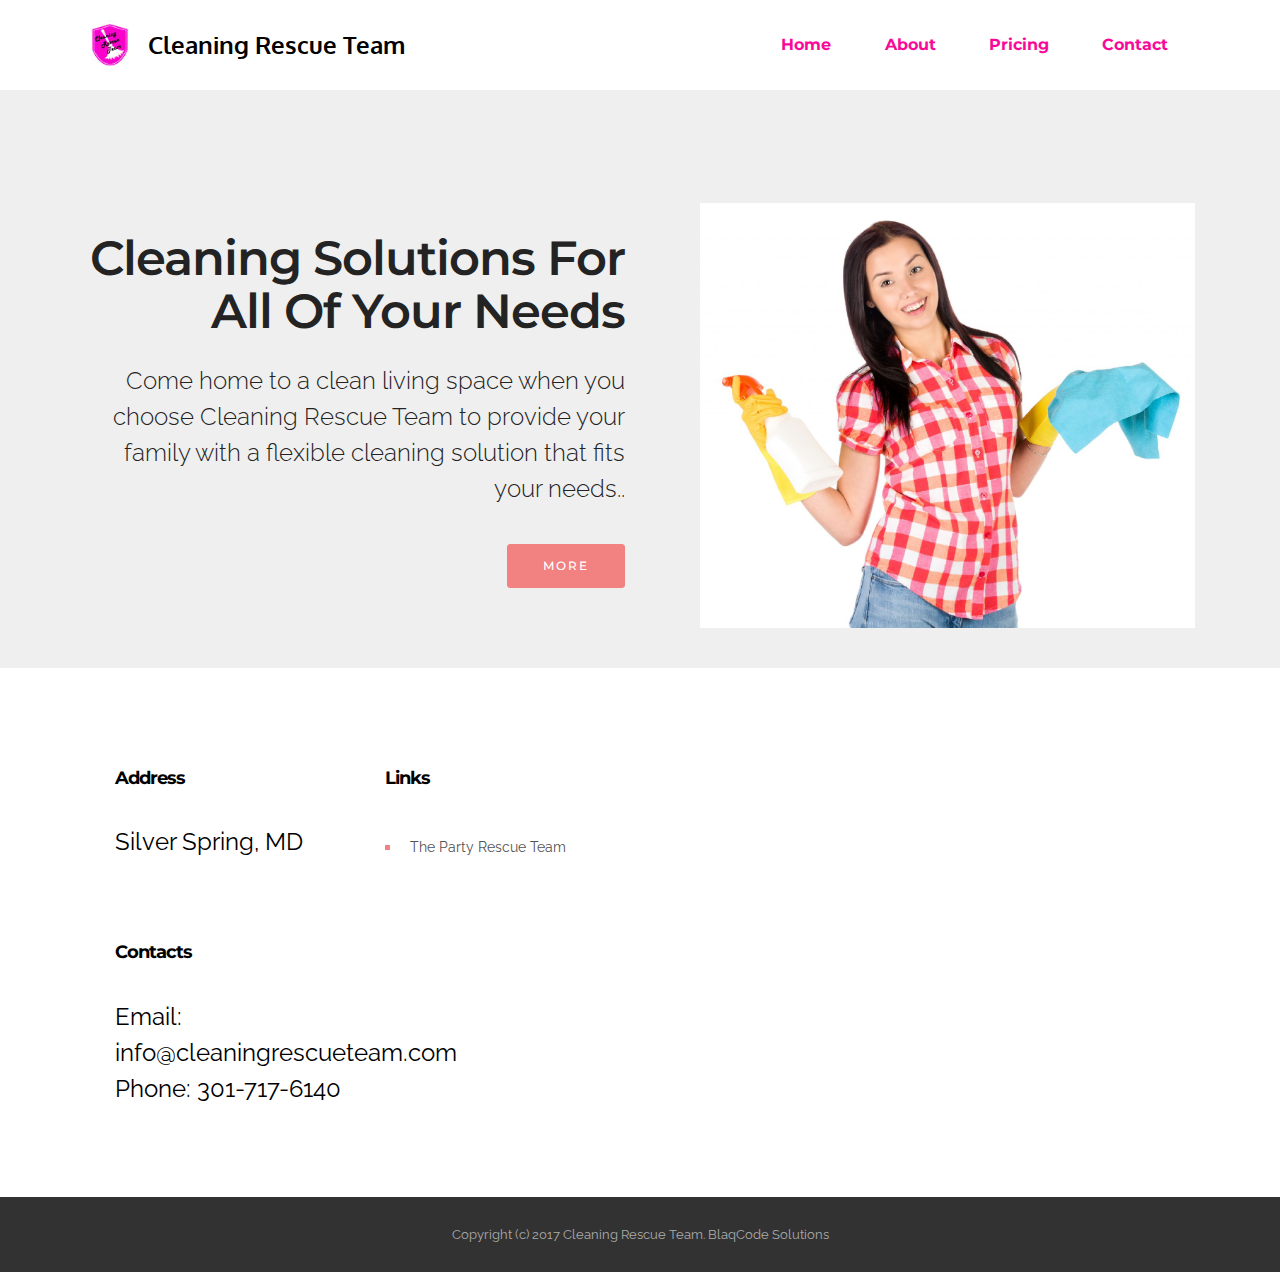
==== commit c2ff5910: "create github pages" ====
--- a/index.html
+++ b/index.html
@@ -57,7 +57,7 @@
 
 </section>
 
-<section class="engine"><a rel="external" href="https://mobirise.com">Mobirise Web Page Builder</a></section><section class="mbr-section mbr-after-navbar" id="msg-box5-1" style="background-color: rgb(239, 239, 239); padding-top: 200px; padding-bottom: 40px;">
+<section class="engine"><a rel="external" href="https://mobirise.com">mobirise.com</a></section><section class="mbr-section mbr-after-navbar" id="msg-box5-1" style="background-color: rgb(239, 239, 239); padding-top: 200px; padding-bottom: 40px;">
 
     
     <div class="container">
@@ -101,7 +101,7 @@
 Email: info@cleaningrescueteam.com<br>
 Phone: 301-717-6140<br></p>
             </div>
-            <div class="mbr-footer-content col-xs-12 col-md-3"><p class="mbr-contacts__text"><strong>Links</strong></p><ul><li><a href="http://www.thepartyrescueteam.com/" class="text-black"><strong>The Party Rescue Team</strong></a></li></ul></div>
+            <div class="mbr-footer-content col-xs-12 col-md-3"><p class="mbr-contacts__text"><strong>Links</strong></p><ul><li><a href="http://www.thepartyrescueteam.com/" class="text-black">The Party Rescue Team</a></li></ul></div>
             <div class="col-xs-12 col-md-6">
                 <div class="mbr-map"><iframe frameborder="0" style="border:0" src="https://www.google.com/maps/embed/v1/place?key=AIzaSyA0Dx_boXQiwvdz8sJHoYeZNVTdoWONYkU&amp;q=place_id:ChIJJ-lqZk7Pt4kR35qyZagzhAA" allowfullscreen=""></iframe></div>
             </div>
--- a/assets/mobirise/css/mbr-additional.css
+++ b/assets/mobirise/css/mbr-additional.css
@@ -709,11 +709,11 @@
   color: #f90999;
 }
 #ext_menu-f .link {
-  font-size: 0.75rem;
+  font-size: 1rem;
 }
 #ext_menu-f .dropdown-item,
 #ext_menu-f .nav-dropdown-sm .link {
-  font-size: 0.812rem;
+  font-size: 1.083rem;
 }
 #ext_menu-f .link:hover,
 #ext_menu-f .dropdown-item:hover,
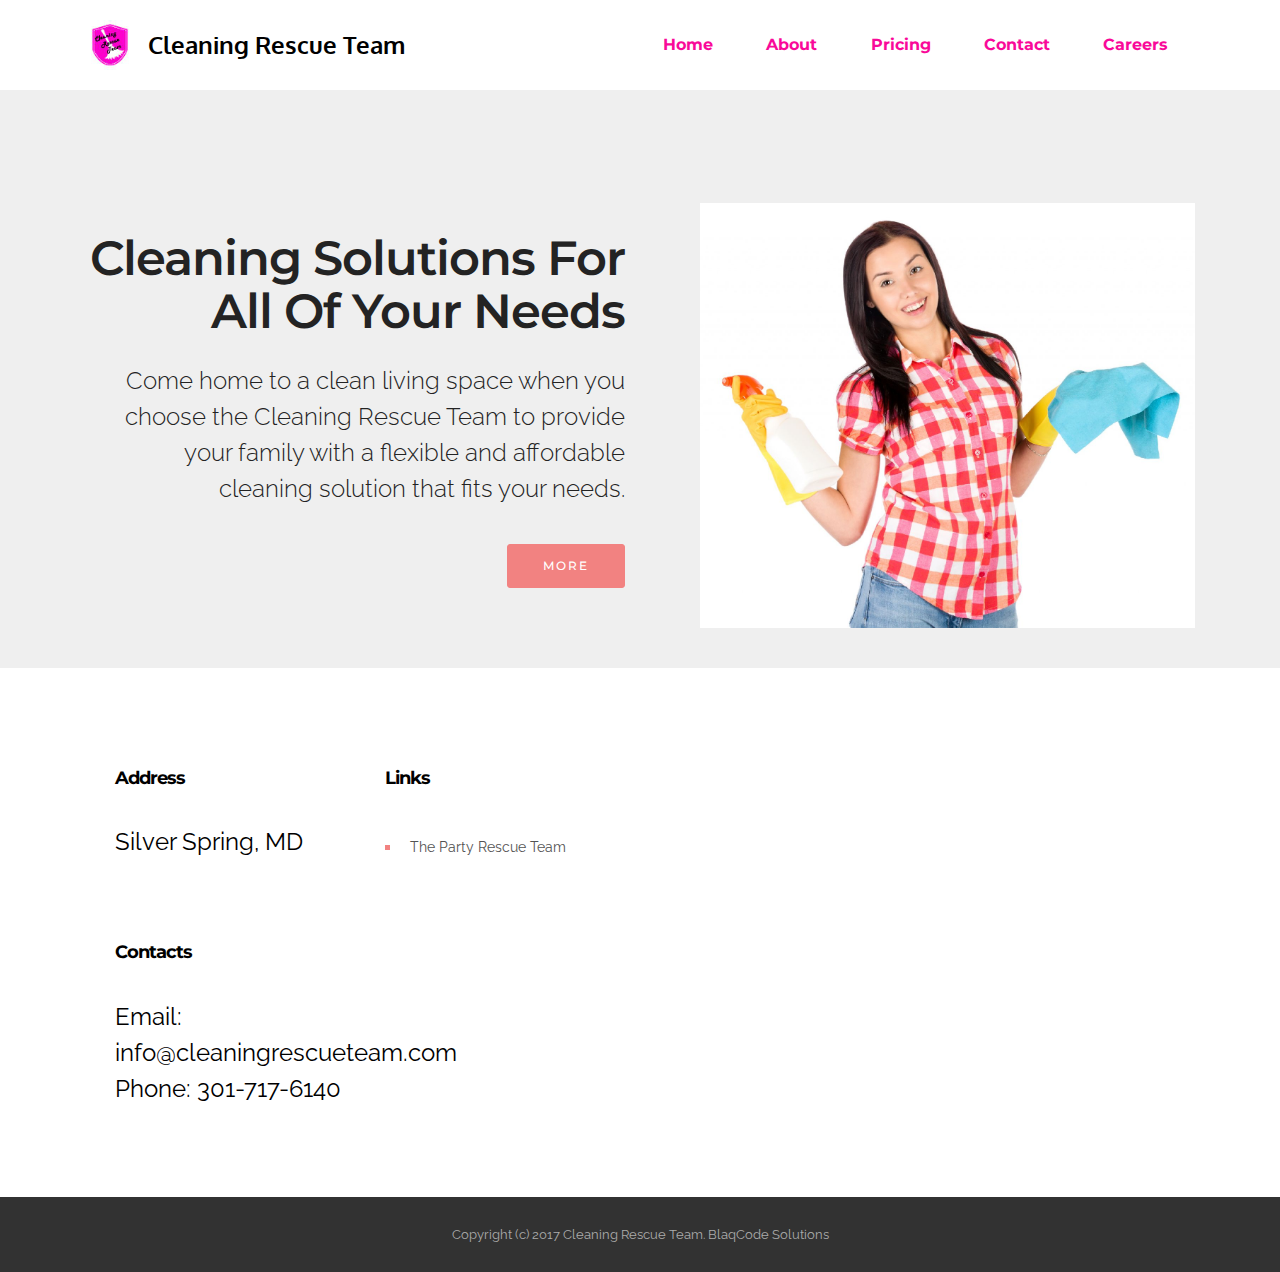
==== commit 7314b9dc: "create github pages" ====
--- a/index.html
+++ b/index.html
@@ -44,7 +44,7 @@
                         <div class="hamburger-icon"></div>
                     </button>
 
-                    <ul class="nav-dropdown collapse pull-xs-right nav navbar-nav navbar-toggleable-sm" id="exCollapsingNavbar"><li class="nav-item"><a class="nav-link link" href="index.html">Home</a></li><li class="nav-item"><a class="nav-link link" href="about.html">About</a></li><li class="nav-item"><a class="nav-link link" href="pricing.html">Pricing</a></li><li class="nav-item"><a class="nav-link link" href="contact.html">Contact</a></li></ul>
+                    <ul class="nav-dropdown collapse pull-xs-right nav navbar-nav navbar-toggleable-sm" id="exCollapsingNavbar"><li class="nav-item"><a class="nav-link link" href="index.html">Home</a></li><li class="nav-item"><a class="nav-link link" href="about.html">About</a></li><li class="nav-item"><a class="nav-link link" href="pricing.html">Pricing</a></li><li class="nav-item"><a class="nav-link link" href="contact.html">Contact</a></li><li class="nav-item"><a class="nav-link link" href="contact.html">Careers</a></li></ul>
                     <button hidden="" class="navbar-toggler navbar-close" type="button" data-toggle="collapse" data-target="#exCollapsingNavbar">
                         <div class="close-icon"></div>
                     </button>
@@ -57,7 +57,7 @@
 
 </section>
 
-<section class="engine"><a rel="external" href="https://mobirise.com">mobirise.com</a></section><section class="mbr-section mbr-after-navbar" id="msg-box5-1" style="background-color: rgb(239, 239, 239); padding-top: 200px; padding-bottom: 40px;">
+<section class="engine"><a rel="external" href="https://mobirise.com">Site Maker</a></section><section class="mbr-section mbr-after-navbar" id="msg-box5-1" style="background-color: rgb(239, 239, 239); padding-top: 200px; padding-bottom: 40px;">
 
     
     <div class="container">
@@ -70,7 +70,7 @@
                   <h3 class="mbr-section-title display-2">Cleaning Solutions For All Of Your Needs</h3>
                   <div class="lead">
 
-                    <p>Come home to a clean living space when you choose Cleaning Rescue Team to provide your family with a flexible cleaning solution that fits your needs..</p>
+                    <p>Come home to a clean living space when you choose the Cleaning Rescue Team to provide your family with a flexible and affordable cleaning solution that fits your needs.</p>
 
                   </div>
 
--- a/assets/mobirise/css/mbr-additional.css
+++ b/assets/mobirise/css/mbr-additional.css
@@ -507,6 +507,10 @@
 }
 #content6-8 UL {
   font-size: 24px;
+  text-align: left;
+}
+#content6-8 DIV {
+  font-size: 24px;
 }
 #ext_menu-4 .hide-buttons .nav-btn {
   display: none !important;
@@ -764,3 +768,79 @@
   color: #000000;
   text-align: left;
 }
+
+#ext_menu-j .hide-buttons .nav-btn {
+  display: none !important;
+}
+#ext_menu-j .navbar-caption {
+  color: #ffffff;
+  font-size: 24px;
+  font-family: 'Oxygen', sans-serif;
+}
+#ext_menu-j .navbar-toggler {
+  color: #f90999;
+}
+#ext_menu-j .close-icon::before,
+#ext_menu-j .close-icon::after {
+  background-color: #f90999;
+}
+#ext_menu-j .link,
+#ext_menu-j .dropdown-item {
+  color: #f90999;
+}
+#ext_menu-j .link {
+  font-size: 1rem;
+}
+#ext_menu-j .dropdown-item,
+#ext_menu-j .nav-dropdown-sm .link {
+  font-size: 1.083rem;
+}
+#ext_menu-j .link:hover,
+#ext_menu-j .dropdown-item:hover,
+#ext_menu-j .link:focus,
+#ext_menu-j .dropdown-item:focus {
+  color: #f28281;
+}
+#ext_menu-j .link[aria-expanded="true"],
+#ext_menu-j .dropdown-menu {
+  background: #e6e6e6;
+}
+#ext_menu-j .nav-dropdown-sm .link:focus,
+#ext_menu-j .nav-dropdown-sm .link:hover,
+#ext_menu-j .nav-dropdown-sm .dropdown-item:focus,
+#ext_menu-j .nav-dropdown-sm .dropdown-item:hover {
+  background: #f7f7f7!important;
+}
+#ext_menu-j .navbar,
+#ext_menu-j .nav-dropdown-sm,
+#ext_menu-j .nav-dropdown-sm .link[aria-expanded="true"],
+#ext_menu-j .nav-dropdown-sm .dropdown-menu {
+  background: #ffffff;
+}
+#ext_menu-j .bg-color.transparent .link {
+  color: #f90999;
+  transition: none;
+}
+#ext_menu-j .bg-color.transparent.opened .link {
+  transition: color 0.2s ease-in-out;
+}
+#ext_menu-j .bg-color.transparent.opened .link:hover,
+#ext_menu-j .bg-color.transparent.opened .link:focus {
+  color: #f28281;
+}
+#ext_menu-j .link[aria-expanded="true"],
+#ext_menu-j .dropdown-item[aria-expanded="true"] {
+  color: #f28281!important;
+}
+#contacts2-k STRONG {
+  color: #000000;
+  font-size: 18px;
+}
+#contacts2-k P {
+  color: #000000;
+  font-size: 24px;
+}
+#contacts2-k UL {
+  color: #000000;
+  text-align: left;
+}
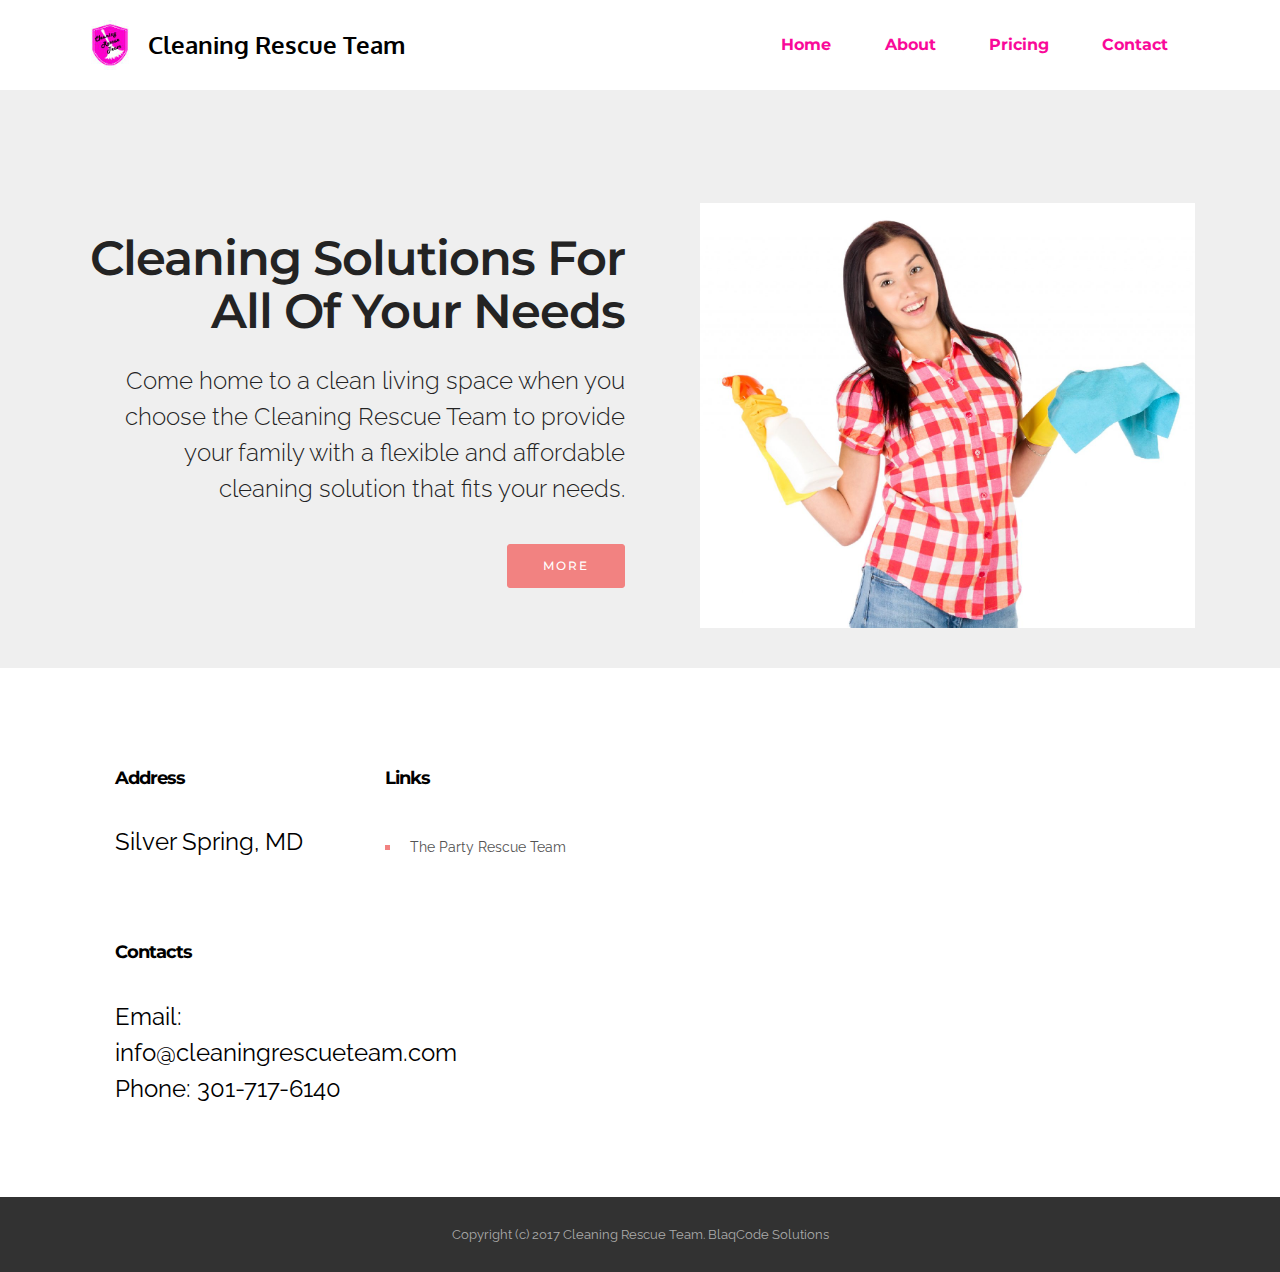
==== commit 6244dc7d: "create github pages" ====
--- a/index.html
+++ b/index.html
@@ -44,7 +44,7 @@
                         <div class="hamburger-icon"></div>
                     </button>
 
-                    <ul class="nav-dropdown collapse pull-xs-right nav navbar-nav navbar-toggleable-sm" id="exCollapsingNavbar"><li class="nav-item"><a class="nav-link link" href="index.html">Home</a></li><li class="nav-item"><a class="nav-link link" href="about.html">About</a></li><li class="nav-item"><a class="nav-link link" href="pricing.html">Pricing</a></li><li class="nav-item"><a class="nav-link link" href="contact.html">Contact</a></li><li class="nav-item"><a class="nav-link link" href="contact.html">Careers</a></li></ul>
+                    <ul class="nav-dropdown collapse pull-xs-right nav navbar-nav navbar-toggleable-sm" id="exCollapsingNavbar"><li class="nav-item"><a class="nav-link link" href="index.html">Home</a></li><li class="nav-item"><a class="nav-link link" href="about.html">About</a></li><li class="nav-item"><a class="nav-link link" href="pricing.html">Pricing</a></li><li class="nav-item"><a class="nav-link link" href="contact.html">Contact</a></li></ul>
                     <button hidden="" class="navbar-toggler navbar-close" type="button" data-toggle="collapse" data-target="#exCollapsingNavbar">
                         <div class="close-icon"></div>
                     </button>
@@ -57,7 +57,7 @@
 
 </section>
 
-<section class="engine"><a rel="external" href="https://mobirise.com">Site Maker</a></section><section class="mbr-section mbr-after-navbar" id="msg-box5-1" style="background-color: rgb(239, 239, 239); padding-top: 200px; padding-bottom: 40px;">
+<section class="engine"><a rel="external" href="https://mobirise.com">Mobirise Website Generator</a></section><section class="mbr-section mbr-after-navbar" id="msg-box5-1" style="background-color: rgb(239, 239, 239); padding-top: 200px; padding-bottom: 40px;">
 
     
     <div class="container">
@@ -101,7 +101,7 @@
 Email: info@cleaningrescueteam.com<br>
 Phone: 301-717-6140<br></p>
             </div>
-            <div class="mbr-footer-content col-xs-12 col-md-3"><p class="mbr-contacts__text"><strong>Links</strong></p><ul><li><a href="http://www.thepartyrescueteam.com/" class="text-black">The Party Rescue Team</a></li></ul></div>
+            <div class="mbr-footer-content col-xs-12 col-md-3"><p class="mbr-contacts__text"><strong>Links</strong></p><ul><li><a href="http://www.thepartyrescueteam.com/" class="text-black">The Party Rescue Team</a></li><li><a href="careers.html" class="text-black">Careers</a></li></ul></div>
             <div class="col-xs-12 col-md-6">
                 <div class="mbr-map"><iframe frameborder="0" style="border:0" src="https://www.google.com/maps/embed/v1/place?key=AIzaSyA0Dx_boXQiwvdz8sJHoYeZNVTdoWONYkU&amp;q=place_id:ChIJJ-lqZk7Pt4kR35qyZagzhAA" allowfullscreen=""></iframe></div>
             </div>
@@ -109,7 +109,7 @@
     </div>
 </section>
 
-<footer class="mbr-small-footer mbr-section mbr-section-nopadding" id="footer1-3" style="background-color: rgb(50, 50, 50); padding-top: 1.75rem; padding-bottom: 1.75rem;">
+<footer class="mbr-small-footer mbr-section mbr-section-nopadding" id="footer1-l" style="background-color: rgb(50, 50, 50); padding-top: 1.75rem; padding-bottom: 1.75rem;">
     
     <div class="container">
         <p class="text-xs-center">Copyright (c) 2017 Cleaning Rescue Team. BlaqCode Solutions</p>
--- a/assets/mobirise/css/mbr-additional.css
+++ b/assets/mobirise/css/mbr-additional.css
@@ -769,6 +769,28 @@
   text-align: left;
 }
 
+#header2-q .mbr-section-title {
+  color: #000000;
+}
+#header2-q .mbr-section-text {
+  color: #000000;
+  font-size: 24px;
+}
+#features1-s .striped .mbr-cards-col:nth-child(2n+1) {
+  background-color: #cccccc;
+}
+#features1-s .mbr-cards-col:nth-child(odd) .card-text {
+  color: #000000;
+}
+#features1-s .mbr-cards-col:nth-child(odd) .card-title {
+  color: #000000;
+}
+#features1-s .mbr-cards-col:nth-child(odd) .card-subtitle {
+  color: #979797;
+}
+#form1-u .form-control-label {
+  color: #232323;
+}
 #ext_menu-j .hide-buttons .nav-btn {
   display: none !important;
 }
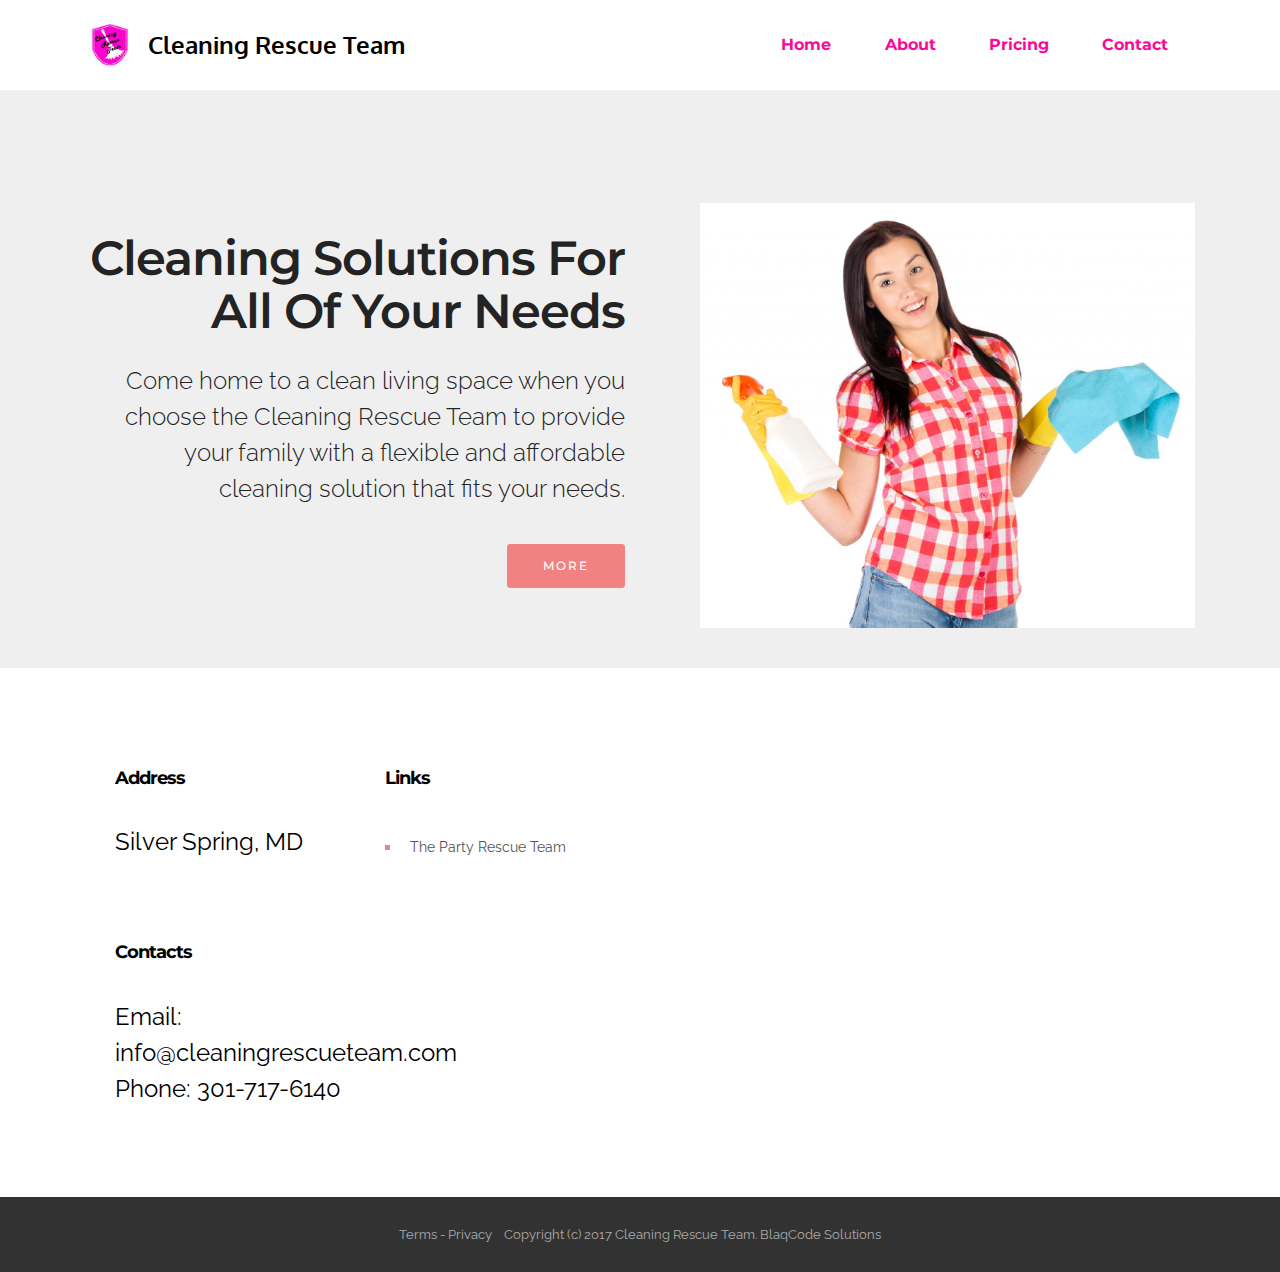
==== commit 54108bc0: "create github pages" ====
--- a/index.html
+++ b/index.html
@@ -57,7 +57,7 @@
 
 </section>
 
-<section class="engine"><a rel="external" href="https://mobirise.com">Mobirise Website Generator</a></section><section class="mbr-section mbr-after-navbar" id="msg-box5-1" style="background-color: rgb(239, 239, 239); padding-top: 200px; padding-bottom: 40px;">
+<section class="engine"><a rel="external" href="https://mobirise.com">Web Generator</a></section><section class="mbr-section mbr-after-navbar" id="msg-box5-1" style="background-color: rgb(239, 239, 239); padding-top: 200px; padding-bottom: 40px;">
 
     
     <div class="container">
@@ -112,7 +112,7 @@
 <footer class="mbr-small-footer mbr-section mbr-section-nopadding" id="footer1-l" style="background-color: rgb(50, 50, 50); padding-top: 1.75rem; padding-bottom: 1.75rem;">
     
     <div class="container">
-        <p class="text-xs-center">Copyright (c) 2017 Cleaning Rescue Team. BlaqCode Solutions</p>
+        <p class="text-xs-center">Terms - Privacy &nbsp; &nbsp;Copyright (c) 2017 Cleaning Rescue Team. BlaqCode Solutions</p>
     </div>
 </footer>
 
